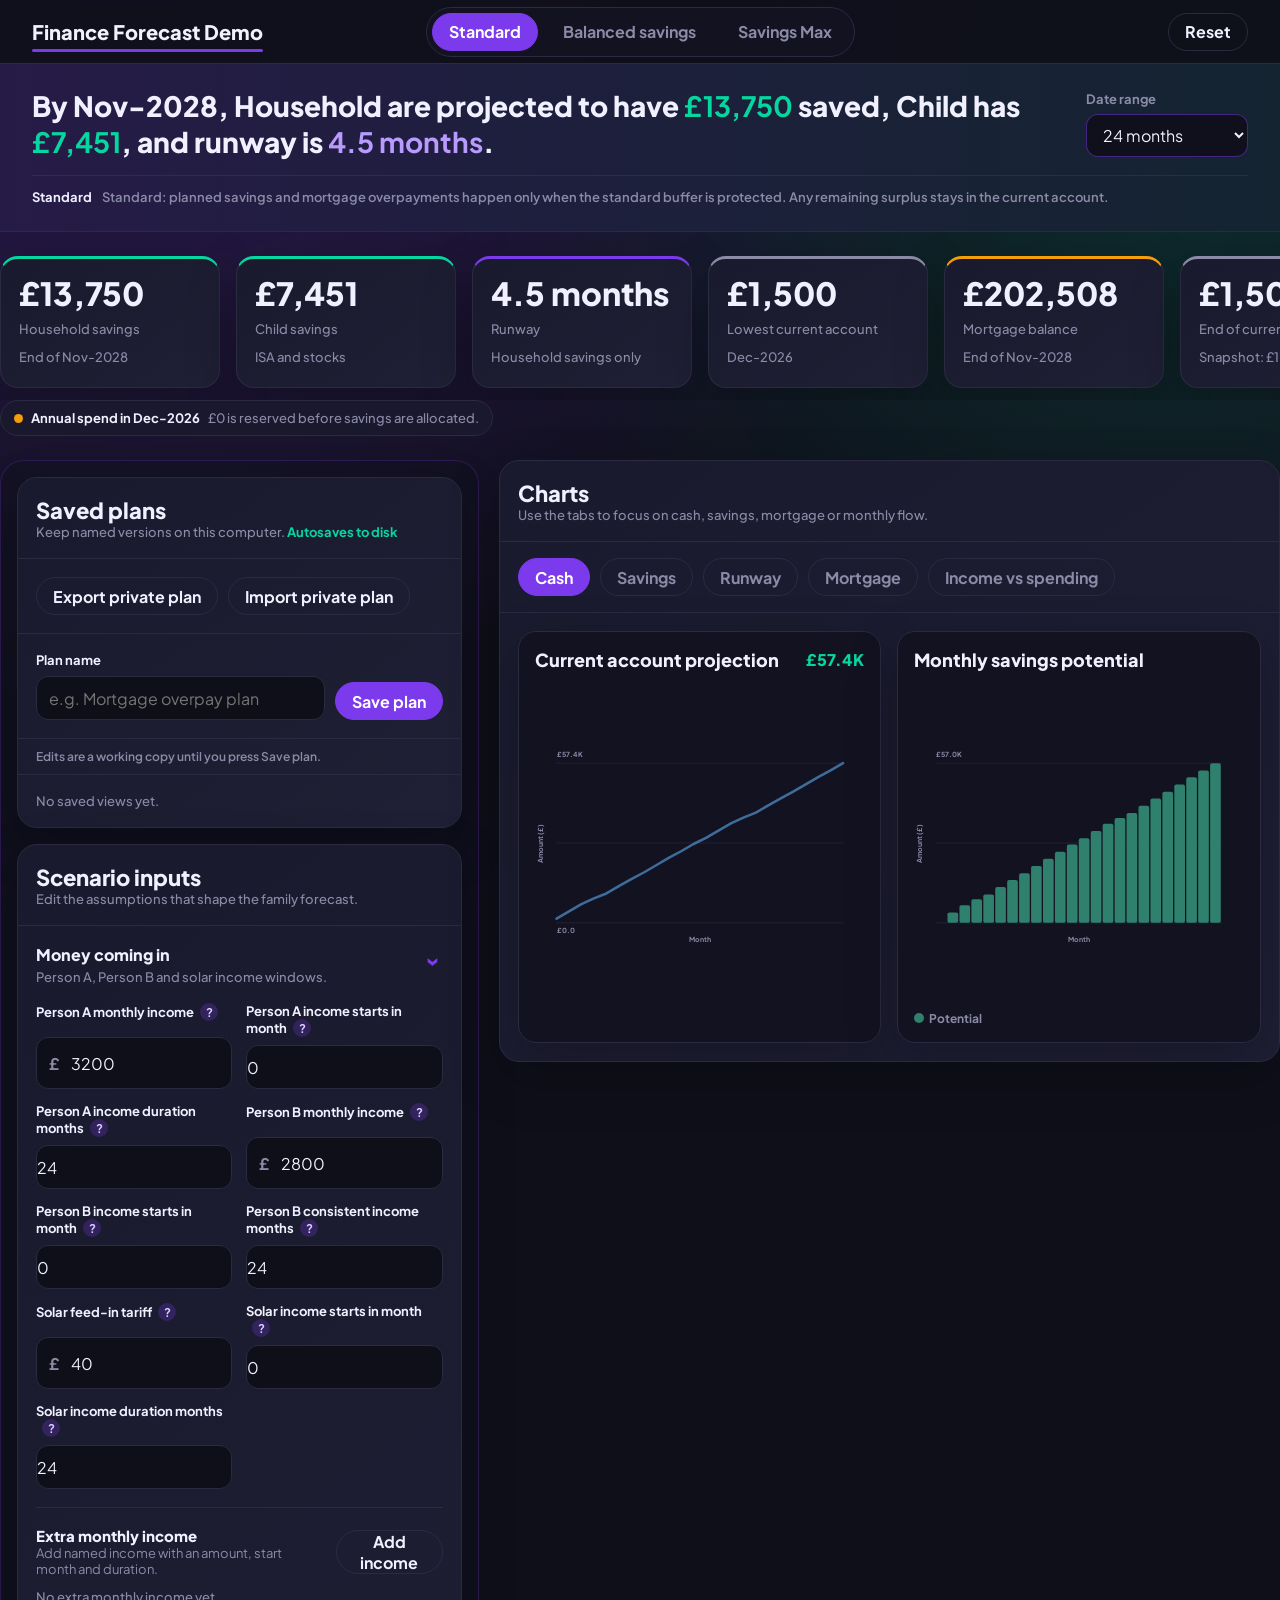
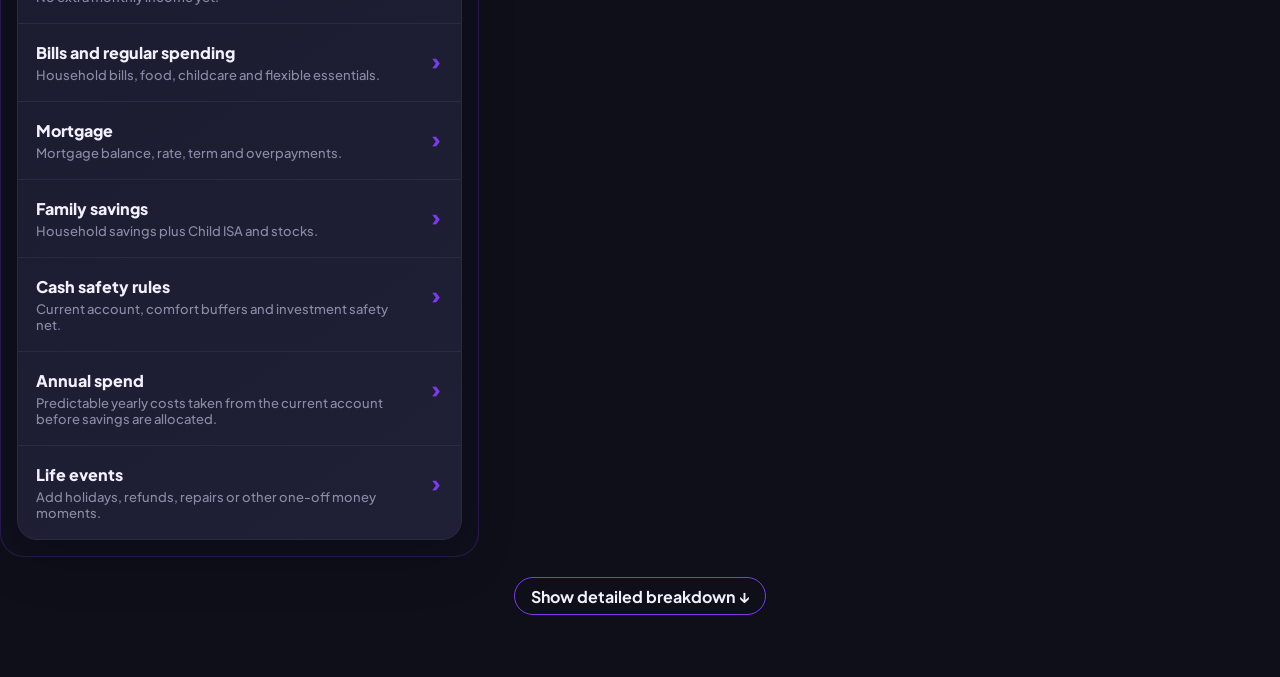
==== finance-forecast/index.html @ bc6d8d00 "Add finance forecast demo" ====
<!doctype html>
<html lang="en">
  <head>
    <meta charset="UTF-8" />
    <link rel="icon" type="image/svg+xml" href="./favicon.svg" />
    <meta name="viewport" content="width=device-width, initial-scale=1.0" />
    <title>💜 Finance Forecast Demo</title>
    <script type="module" crossorigin src="./assets/index-aqPw75ZU.js"></script>
    <link rel="stylesheet" crossorigin href="./assets/index-B4W1u4yF.css">
  </head>
  <body>
    <div id="root"></div>
  </body>
</html>
---- finance-forecast/assets/index-B4W1u4yF.css ----
@import "https://fonts.googleapis.com/css2?family=Plus+Jakarta+Sans:wght@400;500;700;800&display=swap";:root{color:#f0f0ff;font-synthesis:none;text-rendering:optimizelegibility;-webkit-font-smoothing:antialiased;-moz-osx-font-smoothing:grayscale;background:#0f0f1a;font-family:Plus Jakarta Sans,system-ui,-apple-system,BlinkMacSystemFont,Segoe UI,sans-serif}*{box-sizing:border-box}body{background:radial-gradient(circle at 10% -10%,#7c3aed59,#0000 34%),radial-gradient(circle at 92% 4%,#06d6a029,#0000 28%),#0f0f1a;min-width:1280px;margin:0}#root{min-height:100vh}:root{--bg:#0f0f1a;--surface:#1a1a2e;--surface-2:#1f1f35;--primary:#7c3aed;--secondary:#06d6a0;--warning:#f59e0b;--danger:#ef4444;--text:#f0f0ff;--muted:#8b8ba8;--border:#2a2a40;--blue:#38bdf8;--transition:.15s ease-out}.app-shell{min-height:100vh;color:var(--text);padding:0 0 48px}.top-nav{z-index:10;border-bottom:1px solid var(--border);-webkit-backdrop-filter:blur(18px);backdrop-filter:blur(18px);background:#0f0f1af0;grid-template-columns:1fr auto 1fr;align-items:center;width:100%;height:64px;padding:0 32px;display:grid;position:sticky;top:0}.nav-brand{color:var(--text);justify-self:start;font-size:20px;font-weight:800}.nav-brand span{position:relative}.nav-brand span:after{content:"";background:var(--primary);border-radius:999px;height:3px;position:absolute;bottom:-8px;left:0;right:0}.scenario-toggle{border:1px solid var(--border);background:#121221;border-radius:999px;gap:8px;padding:5px;display:flex}.scenario-toggle button,.ghost-button,.secondary-action,.primary-action,.row-actions button,.event-row button,.table-toggle,.chart-tabs button{border:1px solid var(--border);min-height:38px;color:var(--text);cursor:pointer;font:inherit;transition:transform var(--transition), border-color var(--transition), background var(--transition), box-shadow var(--transition);background:0 0;border-radius:999px;padding:0 16px;font-weight:700}.scenario-toggle button{color:var(--muted);border-color:#0000}.scenario-toggle button.is-active,.primary-action,.chart-tabs button.is-active{border-color:var(--primary);background:var(--primary);color:#fff}.ghost-button{justify-self:end}button:hover{transform:translateY(-2px)}button:focus-visible,input:focus-visible,select:focus-visible,summary:focus-visible{outline:0;box-shadow:0 0 0 3px #7c3aed4d}.hero-ticker{border-bottom:1px solid var(--border);background:linear-gradient(90deg,#7c3aed29,#06d6a014),#151527;width:100%;padding:24px 32px}.hero-inner{grid-template-columns:minmax(0,1fr) auto;align-items:center;gap:28px;max-width:1400px;margin:0 auto;display:grid}.hero-ticker p{color:var(--text);font-size:28px;font-weight:800;line-height:1.3}.scenario-explainer{max-width:1400px;color:var(--muted);border-top:1px solid #7c3aed38;gap:10px;margin:14px auto 0;padding-top:12px;font-size:13px;font-weight:600;line-height:1.5;display:flex}.scenario-explainer strong{color:var(--text);flex:none}.report-controls{align-items:end;gap:12px;display:flex}.report-controls label{gap:7px;min-width:160px;display:grid}.report-controls span{color:var(--muted);font-size:13px;font-weight:700}.report-controls select{background:#0f0f1ae6;border-color:#7c3aed80;min-height:42px}.hero-ticker strong,.kpi-card strong{animation:.36s ease-out number-flash}.mint{color:var(--secondary)}.violet{color:#b99aff}.kpi-row,.alert-pills,.forecast-layout,.table-section{max-width:1400px;margin-inline:auto}.kpi-row{gap:16px;padding:24px 0 12px;display:flex;overflow-x:auto}.kpi-card,.panel,.chart-card{border:1px solid var(--border);background:linear-gradient(145deg, var(--surface), var(--surface-2));transition:transform var(--transition), box-shadow var(--transition), border-color var(--transition);box-shadow:0 18px 52px #00000038}.kpi-card:hover,.panel:hover,.chart-card:hover{transform:translateY(-2px);box-shadow:0 24px 64px #00000052}.kpi-card{border-top:3px solid var(--border);border-radius:18px;flex:0 0 220px;gap:8px;min-height:132px;padding:18px;display:grid}.kpi-card.mint{border-top-color:var(--secondary)}.kpi-card.violet{border-top-color:var(--primary)}.kpi-card.amber{border-top-color:var(--warning)}.kpi-card.grey{border-top-color:var(--muted)}.kpi-card strong{color:var(--text);letter-spacing:0;font-size:32px;font-weight:800;line-height:1}.kpi-card span,.kpi-card small{color:var(--muted);font-size:13px;font-weight:500}.alert-pills{gap:10px;padding:0 0 24px;display:flex;overflow-x:auto}.alert-pill{border:1px solid var(--border);min-height:36px;color:var(--text);background:#1a1a2ec7;border-radius:999px;flex:none;align-items:center;gap:8px;padding:0 13px;display:inline-flex}.alert-pill i{background:var(--blue);border-radius:999px;width:9px;height:9px}.alert-pill.danger i{background:var(--danger)}.alert-pill.warning i{background:var(--warning)}.alert-pill.positive i{background:var(--secondary)}.alert-pill strong,.alert-pill span{font-size:13px;font-weight:700}.alert-pill span{color:var(--muted);font-weight:500}.forecast-layout{grid-template-columns:minmax(0,38fr) minmax(0,62fr);align-items:start;gap:20px;display:grid}.side-stack,.main-stack{gap:16px;display:grid}.side-stack{background:#121221ad;border:1px solid #7c3aed3d;border-radius:24px;padding:16px}.panel{border-radius:20px;overflow:hidden}.panel-heading{border-bottom:1px solid var(--border);justify-content:space-between;align-items:flex-start;gap:16px;padding:18px;display:flex}h1,h2,h3,p{margin:0}h2{color:var(--text);letter-spacing:0;font-size:22px;font-weight:800}h3{color:var(--text);font-size:18px;font-weight:800}.panel-heading p,.field span,.accordion summary small,.empty-state,.saved-view-list small{color:var(--muted);font-size:13px;font-weight:500}.compact-panel>.control-row,.saved-view-form,.plan-file-actions,.saved-view-list,.events-list{padding:18px}.control-row,.saved-view-form,.row-actions,.legend{align-items:center;gap:10px;display:flex}.control-row{align-items:flex-end}.field{gap:8px;display:grid}.field span{color:var(--text);font-weight:700}.field small{color:var(--muted);font-size:12px;font-weight:600}.field.is-deactivated{opacity:.62}.field-grid{grid-template-columns:repeat(2,minmax(0,1fr));gap:14px;padding:0;display:grid}.custom-expenses{border-top:1px solid var(--border);margin-top:18px;padding-top:18px}.custom-expenses-heading{justify-content:space-between;align-items:center;gap:12px;margin-bottom:12px;display:flex}.custom-expenses-heading strong,.custom-expenses-heading small{display:block}.custom-expenses-heading strong{color:var(--text);font-size:15px;font-weight:800}.custom-expenses-heading small{color:var(--muted);font-size:13px}.custom-expense-list{gap:10px;display:grid}.custom-expense-row{grid-template-columns:minmax(0,1fr) 132px 38px;gap:8px;display:grid}.custom-income-labels,.custom-income-row{grid-template-columns:minmax(0,1fr) 112px 86px 86px 38px;align-items:center;gap:8px;display:grid}.custom-income-labels{color:var(--muted);padding:0;font-size:11px;font-weight:800}.custom-income-labels:after{content:""}.input-wrap,.plain-input,select{border:1px solid var(--border);background:var(--bg);min-height:44px;color:var(--text);transition:border-color var(--transition), box-shadow var(--transition), background var(--transition);border-radius:12px}.input-wrap{align-items:center;display:flex}.input-wrap:focus-within,.plain-input:focus,select:focus{border-color:var(--primary);outline:0;box-shadow:0 0 0 3px #7c3aed4d}.input-wrap b{min-width:34px;color:var(--muted);text-align:center}input,select{width:100%;font:inherit}.input-wrap input{min-width:0;color:var(--text);background:0 0;border:0;outline:0;padding:10px 12px 10px 0}.input-wrap input:disabled{cursor:not-allowed;color:var(--muted)}.switch-field{border:1px solid var(--border);background:var(--bg);min-height:44px;color:var(--muted);border-radius:12px;align-items:center;gap:10px;padding:7px 12px;font-weight:800;display:flex}.switch-field input{opacity:0;pointer-events:none;position:absolute}.switch-field i{background:var(--border);width:46px;height:26px;transition:background var(--transition);border-radius:999px;flex:0 0 46px;position:relative}.switch-field i:after{content:"";background:var(--text);width:18px;height:18px;transition:transform var(--transition);border-radius:999px;position:absolute;top:4px;left:4px}.switch-field input:checked+i{background:var(--primary)}.switch-field input:checked+i:after{transform:translate(20px)}.switch-field:focus-within{border-color:var(--primary);box-shadow:0 0 0 3px #7c3aed4d}.plain-input,select{padding:9px 12px}select{--lightningcss-light: ;--lightningcss-dark:initial;color-scheme:dark}.accordion-list{display:grid}.accordion{border-bottom:1px solid var(--border)}.accordion:last-child{border-bottom:0}.accordion summary{cursor:pointer;gap:4px;padding:18px 46px 18px 18px;list-style:none;display:grid;position:relative}.accordion summary::-webkit-details-marker{display:none}.accordion summary:before{content:"›";color:var(--primary);transition:transform var(--transition);font-size:24px;font-weight:800;position:absolute;top:21px;right:20px}.accordion[open] summary:before{transform:rotate(90deg)}.accordion summary span{color:var(--text);font-size:16px;font-weight:800}.accordion-content{max-height:0;transition:max-height var(--transition), padding var(--transition);padding:0 18px;overflow:hidden}.accordion[open] .accordion-content{max-height:900px;padding:0 18px 18px}.event-accordion[open] .event-accordion-content{max-height:1400px}.event-section-actions{justify-content:flex-end;margin-bottom:14px;display:flex}.tooltip{color:#d9ccff;cursor:help;background:#7c3aed3d;border-radius:999px;place-items:center;width:18px;height:18px;margin-left:6px;font-size:12px;font-style:normal;display:inline-grid;position:relative}.floating-tooltip{z-index:9999;width:280px;max-width:min(42vw,360px);color:var(--text);pointer-events:none;text-align:left;white-space:normal;background:#0f0f1afa;border:1px solid #7c3aed8c;border-radius:14px;padding:10px 12px;font-size:12px;font-weight:600;line-height:1.45;position:fixed;transform:translate(-50%);box-shadow:0 18px 42px #0000006b}.tooltip[data-tooltip]:hover:after,.tooltip[data-tooltip]:focus-visible:after{content:attr(data-tooltip);z-index:20;width:280px;max-width:42vw;color:var(--text);text-align:left;white-space:normal;background:#0f0f1afa;border:1px solid #7c3aed8c;border-radius:14px;padding:10px 12px;font-size:12px;font-weight:500;line-height:1.45;position:absolute;bottom:calc(100% + 10px);left:50%;transform:translate(-50%);box-shadow:0 18px 42px #0000006b}.saved-view-form{border-bottom:1px solid var(--border);grid-template-columns:minmax(0,1fr) auto;align-items:end;display:grid}.plan-file-actions{border-bottom:1px solid var(--border);flex-wrap:wrap;gap:10px;display:flex}.visually-hidden{clip:rect(0 0 0 0);white-space:nowrap;border:0;width:1px;height:1px;margin:-1px;padding:0;position:absolute;overflow:hidden}.save-status{color:var(--secondary);font-weight:700}.working-copy-note{border-bottom:1px solid var(--border);color:var(--muted);margin:0;padding:10px 18px;font-size:12px;font-weight:600}.saved-view-list{gap:10px;max-height:220px;display:grid;overflow:auto}.saved-view-list article{border:1px solid var(--border);background:#0f0f1aad;border-radius:14px;justify-content:space-between;align-items:center;gap:12px;padding:12px;display:flex}.saved-view-list strong,.saved-view-list small{display:block}.event-card{border:1px solid var(--border);background:#0f0f1ab8;border-radius:16px;gap:12px;margin-bottom:12px;padding:14px;display:grid;position:relative}.event-card:last-child{margin-bottom:0}.event-card:before{content:"";background:var(--danger);border-radius:999px;width:4px;position:absolute;top:14px;bottom:14px;left:0}.event-card:has(.positive-text):before{background:var(--secondary)}.event-card-summary{grid-template-columns:92px minmax(0,1fr) auto;align-items:center;gap:10px;padding-left:8px;display:grid}.event-card-summary span{color:var(--muted);font-size:13px;font-weight:700}.event-card-summary strong{color:var(--text);text-overflow:ellipsis;white-space:nowrap;overflow:hidden}.event-row{grid-template-columns:108px minmax(0,1fr) 118px 38px;gap:8px;display:grid}.annual-row{grid-template-columns:minmax(0,1fr) 108px 108px 88px 38px;gap:8px;display:grid}.event-row button,.annual-row button,.custom-expense-row button{border-radius:999px;place-items:center;width:38px;min-width:38px;padding:0;font-size:22px;line-height:1;display:grid}.repeat-toggle{border:1px solid var(--border);background:var(--bg);min-height:44px;color:var(--muted);border-radius:12px;justify-content:center;align-items:center;gap:6px;font-size:12px;font-weight:700;display:flex}.repeat-toggle input{width:auto;accent-color:var(--primary)}.chart-tabs{border-bottom:1px solid var(--border);align-items:center;gap:10px;padding:16px 18px;display:flex;overflow-x:auto}.chart-tabs button{color:var(--muted);border-radius:999px}.charts-grid{grid-template-columns:repeat(2,minmax(0,1fr));gap:16px;min-height:360px;padding:18px;animation:.18s ease-out chart-in;display:grid}.chart-card{background:#121221;border-radius:18px;min-height:360px;padding:16px;position:relative}.chart-card.wide{grid-column:span 2}.chart-card-heading{justify-content:space-between;align-items:center;gap:12px;margin-bottom:12px;display:flex}.chart-card-heading span{color:var(--secondary);font-weight:800}.chart-description{max-width:620px;color:var(--muted);margin:-2px 0 10px;font-size:13px;font-weight:600;line-height:1.5}.mini-chart{width:100%;min-height:320px;display:block}.axis-label,.axis-value{fill:var(--muted);font-size:11px;font-weight:700}.data-point{cursor:crosshair;opacity:0;stroke:#121221;stroke-width:3px;transition:opacity var(--transition), r var(--transition)}.chart-card:hover .data-point{opacity:.92}.data-point:hover{opacity:1;r:7px}.chart-tooltip{z-index:3;pointer-events:none;background:#0f0f1af5;border:1px solid #7c3aed8c;border-radius:14px;gap:4px;max-width:220px;padding:10px 12px;display:grid;position:absolute;top:54px;right:16px;box-shadow:0 18px 40px #00000059}.chart-tooltip strong{color:var(--text);font-size:12px}.chart-tooltip span{color:var(--secondary);font-variant-numeric:tabular-nums;font-size:17px;font-weight:800}.grid-line{stroke:var(--border);stroke-width:1px}.chart-line{fill:none;stroke-linecap:round;stroke-linejoin:round;stroke-width:4px}.chart-bar{rx:3px}.legend{color:var(--muted);flex-wrap:wrap;margin-top:8px;font-size:12px;font-weight:700}.legend i{border-radius:999px;width:10px;height:10px;margin-right:5px;display:inline-block}.table-section{margin-top:20px}.table-toggle{border-color:var(--primary);color:var(--text);margin:0 auto 14px;display:block}.table-panel{border-radius:22px}.table-wrap{scrollbar-color:var(--primary) transparent;scrollbar-width:thin;max-height:520px;overflow:auto}.table-wrap::-webkit-scrollbar{width:8px;height:8px}.table-wrap::-webkit-scrollbar-thumb{background:var(--primary);border-radius:999px}table{border-collapse:collapse;width:100%;font-size:13px}th,td{border-bottom:1px solid var(--border);text-align:right;white-space:nowrap;padding:13px 15px}td{color:var(--text);font-variant-numeric:tabular-nums}th{z-index:4;color:var(--muted);background:#21183a;font-weight:500;position:sticky;top:0}th.runway-heading{overflow:visible}th.runway-heading .tooltip[data-tooltip]:hover:after,th.runway-heading .tooltip[data-tooltip]:focus-visible:after{z-index:80;inset:calc(100% + 10px) 0 auto auto;transform:none}tbody tr:nth-child(odd){background:var(--surface)}tbody tr:nth-child(2n){background:var(--surface-2)}tbody tr.row-warning{box-shadow:inset 4px 0 0 var(--danger)}tbody tr.row-positive-event{box-shadow:inset 4px 0 0 var(--secondary)}tbody tr.row-spend-event,tbody tr.row-paused{box-shadow:inset 4px 0 0 var(--warning)}.hover-detail{cursor:help;text-underline-offset:3px;-webkit-text-decoration:underline dotted #f0f0ff59;text-decoration:underline dotted #f0f0ff59;position:relative}.buffer-gap{background:#ef44441f}.savings-gap{background:#f59e0b1f}.hover-detail[data-detail]:hover:after,.hover-detail[data-detail]:focus-visible:after{content:attr(data-detail);z-index:30;width:max-content;max-width:360px;color:var(--text);text-align:left;white-space:normal;background:#0f0f1afa;border:1px solid #7c3aed8c;border-radius:12px;padding:9px 11px;font-size:12px;font-weight:600;line-height:1.4;position:absolute;bottom:calc(100% + 8px);right:12px;box-shadow:0 18px 42px #0000006b}th:first-child,td:first-child{z-index:2;background:inherit;text-align:left;position:sticky;left:0}th:first-child{z-index:5;background:#21183a}.positive-text{color:var(--secondary);font-weight:800}.negative-text{color:var(--danger);font-weight:800}@keyframes number-flash{0%{color:var(--secondary);text-shadow:0 0 22px #06d6a07a}to{text-shadow:none}}@keyframes chart-in{0%{opacity:0;transform:translateY(6px)}to{opacity:1;transform:translateY(0)}}
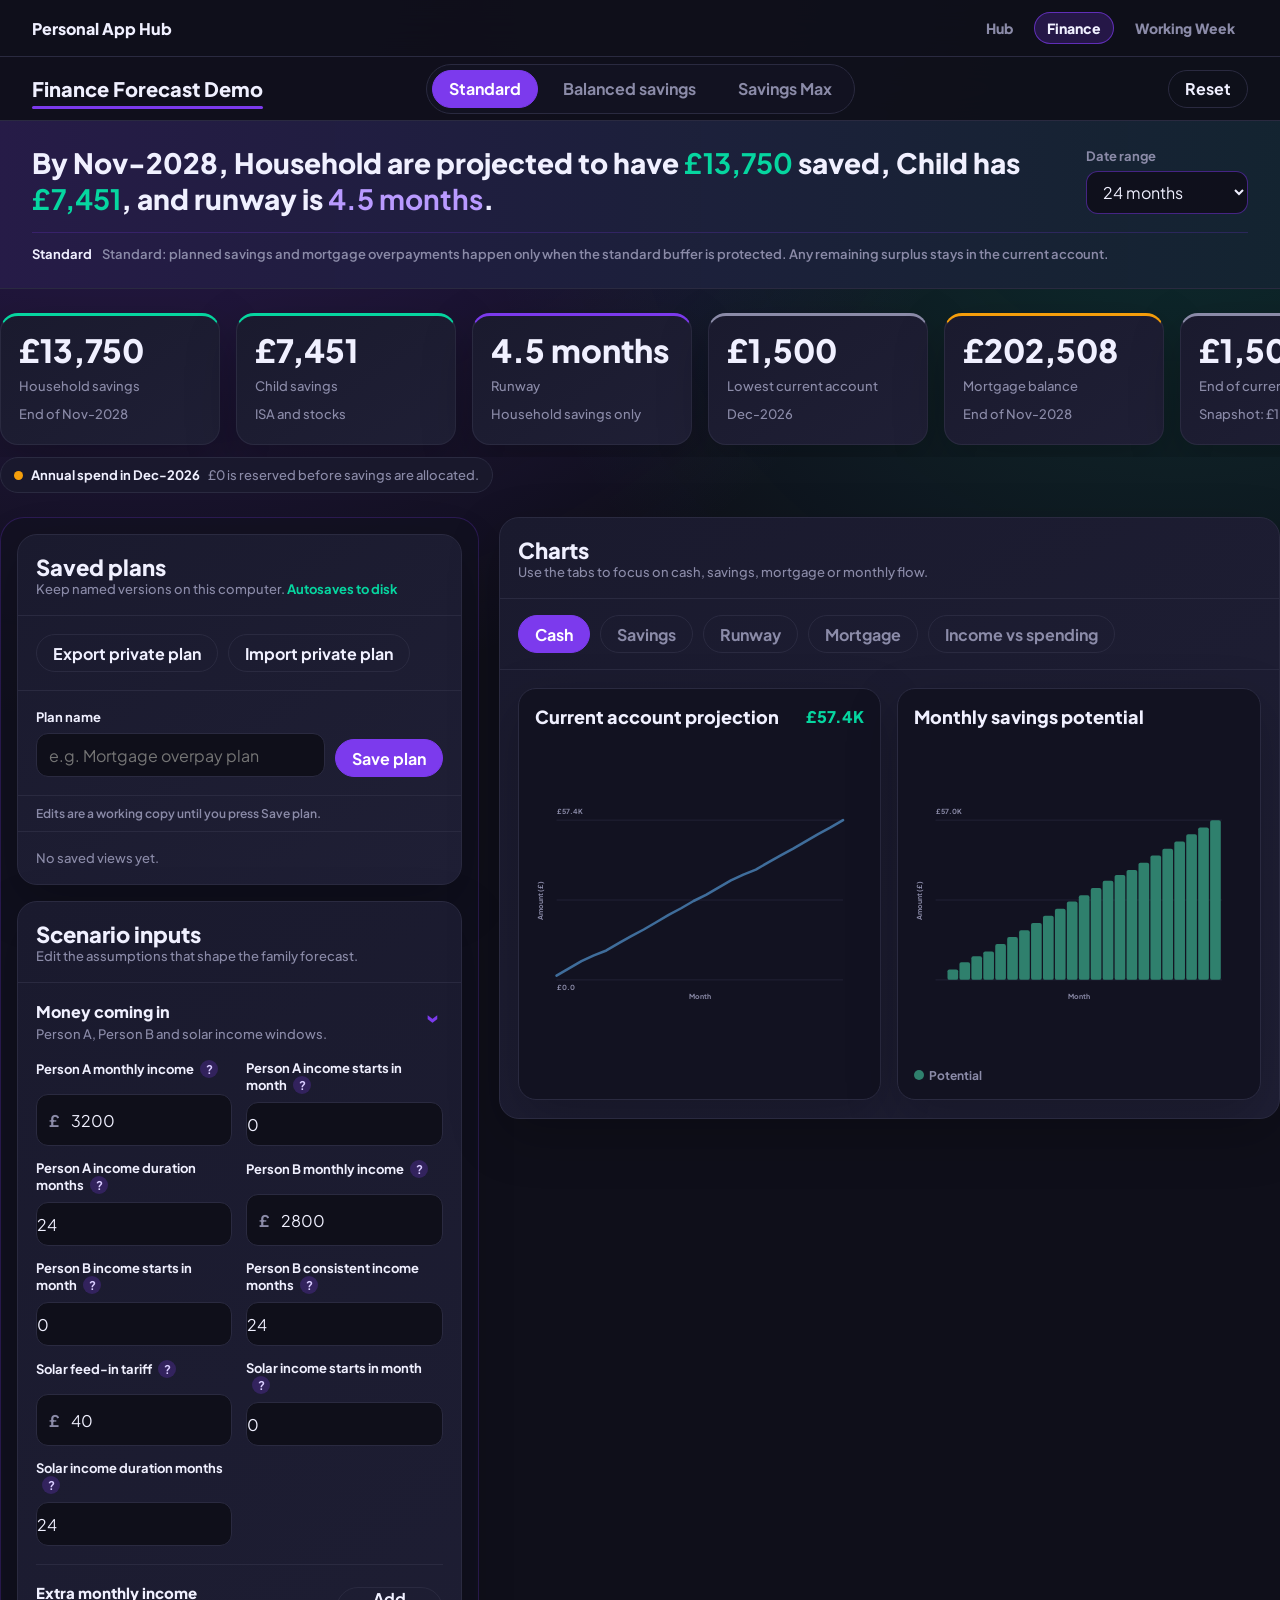
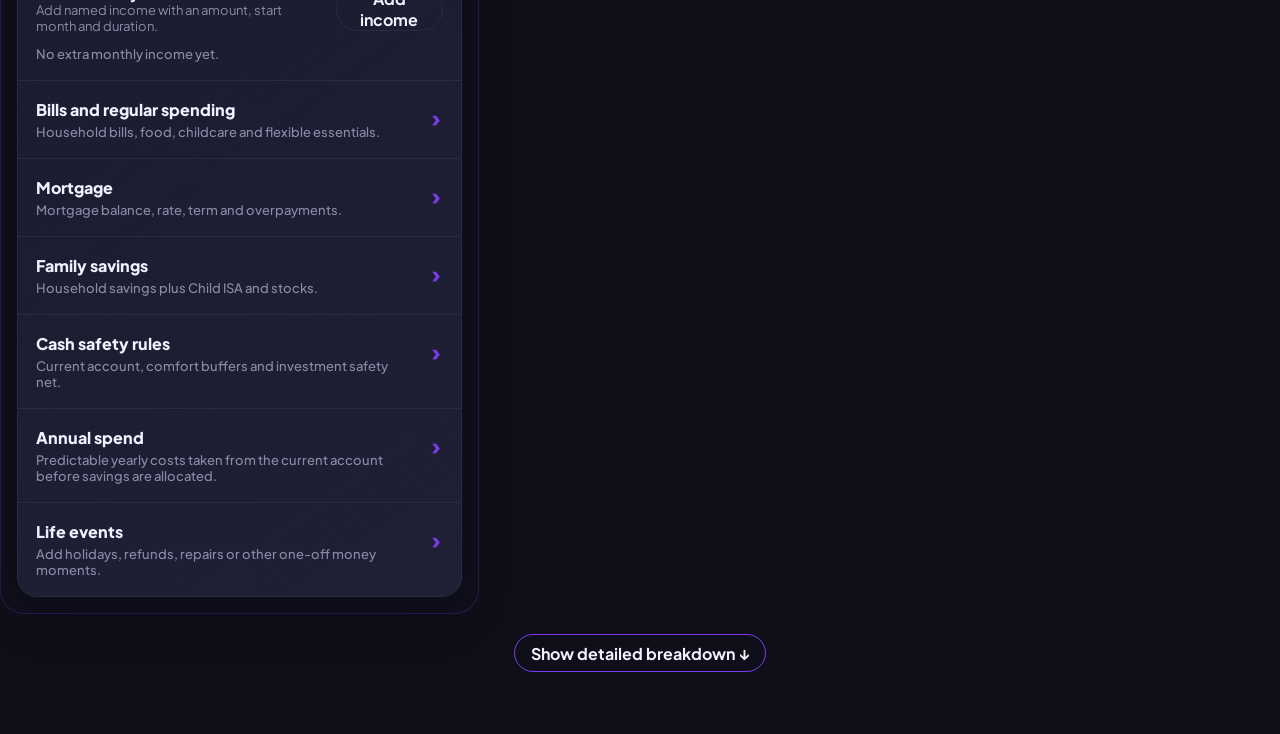
==== commit 14af39da: "Add shared navigation and mobile week view" ====
--- a/finance-forecast/index.html
+++ b/finance-forecast/index.html
@@ -5,8 +5,8 @@
     <link rel="icon" type="image/svg+xml" href="./favicon.svg" />
     <meta name="viewport" content="width=device-width, initial-scale=1.0" />
     <title>💜 Finance Forecast Demo</title>
-    <script type="module" crossorigin src="./assets/index-aqPw75ZU.js"></script>
-    <link rel="stylesheet" crossorigin href="./assets/index-B4W1u4yF.css">
+    <script type="module" crossorigin src="./assets/index-DzFotd5D.js"></script>
+    <link rel="stylesheet" crossorigin href="./assets/index-Bml0DbLU.css">
   </head>
   <body>
     <div id="root"></div>
--- a/finance-forecast/assets/index-Bml0DbLU.css
+++ b/finance-forecast/assets/index-Bml0DbLU.css
@@ -0,0 +1 @@
+@import "https://fonts.googleapis.com/css2?family=Plus+Jakarta+Sans:wght@400;500;700;800&display=swap";:root{color:#f0f0ff;font-synthesis:none;text-rendering:optimizelegibility;-webkit-font-smoothing:antialiased;-moz-osx-font-smoothing:grayscale;background:#0f0f1a;font-family:Plus Jakarta Sans,system-ui,-apple-system,BlinkMacSystemFont,Segoe UI,sans-serif}*{box-sizing:border-box}body{background:radial-gradient(circle at 10% -10%,#7c3aed59,#0000 34%),radial-gradient(circle at 92% 4%,#06d6a029,#0000 28%),#0f0f1a;min-width:320px;margin:0}#root{min-height:100vh}:root{--bg:#0f0f1a;--surface:#1a1a2e;--surface-2:#1f1f35;--primary:#7c3aed;--secondary:#06d6a0;--warning:#f59e0b;--danger:#ef4444;--text:#f0f0ff;--muted:#8b8ba8;--border:#2a2a40;--blue:#38bdf8;--transition:.15s ease-out}.app-shell{min-height:100vh;color:var(--text);padding:0 0 48px}.app-nav{z-index:20;border-bottom:1px solid var(--border);-webkit-backdrop-filter:blur(18px);backdrop-filter:blur(18px);background:#0f0f1af5;width:100%;position:sticky;top:0}.app-nav-inner{justify-content:space-between;align-items:center;gap:20px;max-width:1400px;margin:0 auto;padding:12px 32px;display:flex}.app-brand{color:var(--text);font-weight:800;text-decoration:none}.app-links{align-items:center;gap:8px;display:flex}.app-links a{min-height:32px;color:var(--muted);border:1px solid #0000;border-radius:999px;padding:6px 12px;font-size:14px;font-weight:800;text-decoration:none}.app-links a:hover{border-color:var(--border);color:var(--text)}.app-links a[aria-current=page]{color:var(--text);background:#7c3aed38;border-color:#7c3aedad}.top-nav{z-index:10;border-bottom:1px solid var(--border);-webkit-backdrop-filter:blur(18px);backdrop-filter:blur(18px);background:#0f0f1af0;grid-template-columns:1fr auto 1fr;align-items:center;width:100%;height:64px;padding:0 32px;display:grid;position:sticky;top:57px}.nav-brand{color:var(--text);justify-self:start;font-size:20px;font-weight:800}.nav-brand span{position:relative}.nav-brand span:after{content:"";background:var(--primary);border-radius:999px;height:3px;position:absolute;bottom:-8px;left:0;right:0}.scenario-toggle{border:1px solid var(--border);background:#121221;border-radius:999px;gap:8px;padding:5px;display:flex}.scenario-toggle button,.ghost-button,.secondary-action,.primary-action,.row-actions button,.event-row button,.table-toggle,.chart-tabs button{border:1px solid var(--border);min-height:38px;color:var(--text);cursor:pointer;font:inherit;transition:transform var(--transition), border-color var(--transition), background var(--transition), box-shadow var(--transition);background:0 0;border-radius:999px;padding:0 16px;font-weight:700}.scenario-toggle button{color:var(--muted);border-color:#0000}.scenario-toggle button.is-active,.primary-action,.chart-tabs button.is-active{border-color:var(--primary);background:var(--primary);color:#fff}.ghost-button{justify-self:end}button:hover{transform:translateY(-2px)}button:focus-visible,input:focus-visible,select:focus-visible,summary:focus-visible{outline:0;box-shadow:0 0 0 3px #7c3aed4d}.hero-ticker{border-bottom:1px solid var(--border);background:linear-gradient(90deg,#7c3aed29,#06d6a014),#151527;width:100%;padding:24px 32px}.hero-inner{grid-template-columns:minmax(0,1fr) auto;align-items:center;gap:28px;max-width:1400px;margin:0 auto;display:grid}.hero-ticker p{color:var(--text);font-size:28px;font-weight:800;line-height:1.3}.scenario-explainer{max-width:1400px;color:var(--muted);border-top:1px solid #7c3aed38;gap:10px;margin:14px auto 0;padding-top:12px;font-size:13px;font-weight:600;line-height:1.5;display:flex}.scenario-explainer strong{color:var(--text);flex:none}.report-controls{align-items:end;gap:12px;display:flex}.report-controls label{gap:7px;min-width:160px;display:grid}.report-controls span{color:var(--muted);font-size:13px;font-weight:700}.report-controls select{background:#0f0f1ae6;border-color:#7c3aed80;min-height:42px}.hero-ticker strong,.kpi-card strong{animation:.36s ease-out number-flash}.mint{color:var(--secondary)}.violet{color:#b99aff}.kpi-row,.alert-pills,.forecast-layout,.table-section{max-width:1400px;margin-inline:auto}.kpi-row{gap:16px;padding:24px 0 12px;display:flex;overflow-x:auto}.kpi-card,.panel,.chart-card{border:1px solid var(--border);background:linear-gradient(145deg, var(--surface), var(--surface-2));transition:transform var(--transition), box-shadow var(--transition), border-color var(--transition);box-shadow:0 18px 52px #00000038}.kpi-card:hover,.panel:hover,.chart-card:hover{transform:translateY(-2px);box-shadow:0 24px 64px #00000052}.kpi-card{border-top:3px solid var(--border);border-radius:18px;flex:0 0 220px;gap:8px;min-height:132px;padding:18px;display:grid}.kpi-card.mint{border-top-color:var(--secondary)}.kpi-card.violet{border-top-color:var(--primary)}.kpi-card.amber{border-top-color:var(--warning)}.kpi-card.grey{border-top-color:var(--muted)}.kpi-card strong{color:var(--text);letter-spacing:0;font-size:32px;font-weight:800;line-height:1}.kpi-card span,.kpi-card small{color:var(--muted);font-size:13px;font-weight:500}.alert-pills{gap:10px;padding:0 0 24px;display:flex;overflow-x:auto}.alert-pill{border:1px solid var(--border);min-height:36px;color:var(--text);background:#1a1a2ec7;border-radius:999px;flex:none;align-items:center;gap:8px;padding:0 13px;display:inline-flex}.alert-pill i{background:var(--blue);border-radius:999px;width:9px;height:9px}.alert-pill.danger i{background:var(--danger)}.alert-pill.warning i{background:var(--warning)}.alert-pill.positive i{background:var(--secondary)}.alert-pill strong,.alert-pill span{font-size:13px;font-weight:700}.alert-pill span{color:var(--muted);font-weight:500}.forecast-layout{grid-template-columns:minmax(0,38fr) minmax(0,62fr);align-items:start;gap:20px;display:grid}.side-stack,.main-stack{gap:16px;display:grid}.side-stack{background:#121221ad;border:1px solid #7c3aed3d;border-radius:24px;padding:16px}.panel{border-radius:20px;overflow:hidden}.panel-heading{border-bottom:1px solid var(--border);justify-content:space-between;align-items:flex-start;gap:16px;padding:18px;display:flex}h1,h2,h3,p{margin:0}h2{color:var(--text);letter-spacing:0;font-size:22px;font-weight:800}h3{color:var(--text);font-size:18px;font-weight:800}.panel-heading p,.field span,.accordion summary small,.empty-state,.saved-view-list small{color:var(--muted);font-size:13px;font-weight:500}.compact-panel>.control-row,.saved-view-form,.plan-file-actions,.saved-view-list,.events-list{padding:18px}.control-row,.saved-view-form,.row-actions,.legend{align-items:center;gap:10px;display:flex}.control-row{align-items:flex-end}.field{gap:8px;display:grid}.field span{color:var(--text);font-weight:700}.field small{color:var(--muted);font-size:12px;font-weight:600}.field.is-deactivated{opacity:.62}.field-grid{grid-template-columns:repeat(2,minmax(0,1fr));gap:14px;padding:0;display:grid}.custom-expenses{border-top:1px solid var(--border);margin-top:18px;padding-top:18px}.custom-expenses-heading{justify-content:space-between;align-items:center;gap:12px;margin-bottom:12px;display:flex}.custom-expenses-heading strong,.custom-expenses-heading small{display:block}.custom-expenses-heading strong{color:var(--text);font-size:15px;font-weight:800}.custom-expenses-heading small{color:var(--muted);font-size:13px}.custom-expense-list{gap:10px;display:grid}.custom-expense-row{grid-template-columns:minmax(0,1fr) 132px 38px;gap:8px;display:grid}.custom-income-labels,.custom-income-row{grid-template-columns:minmax(0,1fr) 112px 86px 86px 38px;align-items:center;gap:8px;display:grid}.custom-income-labels{color:var(--muted);padding:0;font-size:11px;font-weight:800}.custom-income-labels:after{content:""}.input-wrap,.plain-input,select{border:1px solid var(--border);background:var(--bg);min-height:44px;color:var(--text);transition:border-color var(--transition), box-shadow var(--transition), background var(--transition);border-radius:12px}.input-wrap{align-items:center;display:flex}.input-wrap:focus-within,.plain-input:focus,select:focus{border-color:var(--primary);outline:0;box-shadow:0 0 0 3px #7c3aed4d}.input-wrap b{min-width:34px;color:var(--muted);text-align:center}input,select{width:100%;font:inherit}.input-wrap input{min-width:0;color:var(--text);background:0 0;border:0;outline:0;padding:10px 12px 10px 0}.input-wrap input:disabled{cursor:not-allowed;color:var(--muted)}.switch-field{border:1px solid var(--border);background:var(--bg);min-height:44px;color:var(--muted);border-radius:12px;align-items:center;gap:10px;padding:7px 12px;font-weight:800;display:flex}.switch-field input{opacity:0;pointer-events:none;position:absolute}.switch-field i{background:var(--border);width:46px;height:26px;transition:background var(--transition);border-radius:999px;flex:0 0 46px;position:relative}.switch-field i:after{content:"";background:var(--text);width:18px;height:18px;transition:transform var(--transition);border-radius:999px;position:absolute;top:4px;left:4px}.switch-field input:checked+i{background:var(--primary)}.switch-field input:checked+i:after{transform:translate(20px)}.switch-field:focus-within{border-color:var(--primary);box-shadow:0 0 0 3px #7c3aed4d}.plain-input,select{padding:9px 12px}select{--lightningcss-light: ;--lightningcss-dark:initial;color-scheme:dark}.accordion-list{display:grid}.accordion{border-bottom:1px solid var(--border)}.accordion:last-child{border-bottom:0}.accordion summary{cursor:pointer;gap:4px;padding:18px 46px 18px 18px;list-style:none;display:grid;position:relative}.accordion summary::-webkit-details-marker{display:none}.accordion summary:before{content:"›";color:var(--primary);transition:transform var(--transition);font-size:24px;font-weight:800;position:absolute;top:21px;right:20px}.accordion[open] summary:before{transform:rotate(90deg)}.accordion summary span{color:var(--text);font-size:16px;font-weight:800}.accordion-content{max-height:0;transition:max-height var(--transition), padding var(--transition);padding:0 18px;overflow:hidden}.accordion[open] .accordion-content{max-height:900px;padding:0 18px 18px}.event-accordion[open] .event-accordion-content{max-height:1400px}.event-section-actions{justify-content:flex-end;margin-bottom:14px;display:flex}.tooltip{color:#d9ccff;cursor:help;background:#7c3aed3d;border-radius:999px;place-items:center;width:18px;height:18px;margin-left:6px;font-size:12px;font-style:normal;display:inline-grid;position:relative}.floating-tooltip{z-index:9999;width:280px;max-width:min(42vw,360px);color:var(--text);pointer-events:none;text-align:left;white-space:normal;background:#0f0f1afa;border:1px solid #7c3aed8c;border-radius:14px;padding:10px 12px;font-size:12px;font-weight:600;line-height:1.45;position:fixed;transform:translate(-50%);box-shadow:0 18px 42px #0000006b}.tooltip[data-tooltip]:hover:after,.tooltip[data-tooltip]:focus-visible:after{content:attr(data-tooltip);z-index:20;width:280px;max-width:42vw;color:var(--text);text-align:left;white-space:normal;background:#0f0f1afa;border:1px solid #7c3aed8c;border-radius:14px;padding:10px 12px;font-size:12px;font-weight:500;line-height:1.45;position:absolute;bottom:calc(100% + 10px);left:50%;transform:translate(-50%);box-shadow:0 18px 42px #0000006b}.saved-view-form{border-bottom:1px solid var(--border);grid-template-columns:minmax(0,1fr) auto;align-items:end;display:grid}.plan-file-actions{border-bottom:1px solid var(--border);flex-wrap:wrap;gap:10px;display:flex}.visually-hidden{clip:rect(0 0 0 0);white-space:nowrap;border:0;width:1px;height:1px;margin:-1px;padding:0;position:absolute;overflow:hidden}.save-status{color:var(--secondary);font-weight:700}.working-copy-note{border-bottom:1px solid var(--border);color:var(--muted);margin:0;padding:10px 18px;font-size:12px;font-weight:600}.saved-view-list{gap:10px;max-height:220px;display:grid;overflow:auto}.saved-view-list article{border:1px solid var(--border);background:#0f0f1aad;border-radius:14px;justify-content:space-between;align-items:center;gap:12px;padding:12px;display:flex}.saved-view-list strong,.saved-view-list small{display:block}.event-card{border:1px solid var(--border);background:#0f0f1ab8;border-radius:16px;gap:12px;margin-bottom:12px;padding:14px;display:grid;position:relative}.event-card:last-child{margin-bottom:0}.event-card:before{content:"";background:var(--danger);border-radius:999px;width:4px;position:absolute;top:14px;bottom:14px;left:0}.event-card:has(.positive-text):before{background:var(--secondary)}.event-card-summary{grid-template-columns:92px minmax(0,1fr) auto;align-items:center;gap:10px;padding-left:8px;display:grid}.event-card-summary span{color:var(--muted);font-size:13px;font-weight:700}.event-card-summary strong{color:var(--text);text-overflow:ellipsis;white-space:nowrap;overflow:hidden}.event-row{grid-template-columns:108px minmax(0,1fr) 118px 38px;gap:8px;display:grid}.annual-row{grid-template-columns:minmax(0,1fr) 108px 108px 88px 38px;gap:8px;display:grid}.event-row button,.annual-row button,.custom-expense-row button{border-radius:999px;place-items:center;width:38px;min-width:38px;padding:0;font-size:22px;line-height:1;display:grid}.repeat-toggle{border:1px solid var(--border);background:var(--bg);min-height:44px;color:var(--muted);border-radius:12px;justify-content:center;align-items:center;gap:6px;font-size:12px;font-weight:700;display:flex}.repeat-toggle input{width:auto;accent-color:var(--primary)}.chart-tabs{border-bottom:1px solid var(--border);align-items:center;gap:10px;padding:16px 18px;display:flex;overflow-x:auto}.chart-tabs button{color:var(--muted);border-radius:999px}.charts-grid{grid-template-columns:repeat(2,minmax(0,1fr));gap:16px;min-height:360px;padding:18px;animation:.18s ease-out chart-in;display:grid}.chart-card{background:#121221;border-radius:18px;min-height:360px;padding:16px;position:relative}.chart-card.wide{grid-column:span 2}.chart-card-heading{justify-content:space-between;align-items:center;gap:12px;margin-bottom:12px;display:flex}.chart-card-heading span{color:var(--secondary);font-weight:800}.chart-description{max-width:620px;color:var(--muted);margin:-2px 0 10px;font-size:13px;font-weight:600;line-height:1.5}.mini-chart{width:100%;min-height:320px;display:block}.axis-label,.axis-value{fill:var(--muted);font-size:11px;font-weight:700}.data-point{cursor:crosshair;opacity:0;stroke:#121221;stroke-width:3px;transition:opacity var(--transition), r var(--transition)}.chart-card:hover .data-point{opacity:.92}.data-point:hover{opacity:1;r:7px}.chart-tooltip{z-index:3;pointer-events:none;background:#0f0f1af5;border:1px solid #7c3aed8c;border-radius:14px;gap:4px;max-width:220px;padding:10px 12px;display:grid;position:absolute;top:54px;right:16px;box-shadow:0 18px 40px #00000059}.chart-tooltip strong{color:var(--text);font-size:12px}.chart-tooltip span{color:var(--secondary);font-variant-numeric:tabular-nums;font-size:17px;font-weight:800}.grid-line{stroke:var(--border);stroke-width:1px}.chart-line{fill:none;stroke-linecap:round;stroke-linejoin:round;stroke-width:4px}.chart-bar{rx:3px}.legend{color:var(--muted);flex-wrap:wrap;margin-top:8px;font-size:12px;font-weight:700}.legend i{border-radius:999px;width:10px;height:10px;margin-right:5px;display:inline-block}.table-section{margin-top:20px}.table-toggle{border-color:var(--primary);color:var(--text);margin:0 auto 14px;display:block}.table-panel{border-radius:22px}.table-wrap{scrollbar-color:var(--primary) transparent;scrollbar-width:thin;max-height:520px;overflow:auto}.table-wrap::-webkit-scrollbar{width:8px;height:8px}.table-wrap::-webkit-scrollbar-thumb{background:var(--primary);border-radius:999px}table{border-collapse:collapse;width:100%;font-size:13px}th,td{border-bottom:1px solid var(--border);text-align:right;white-space:nowrap;padding:13px 15px}td{color:var(--text);font-variant-numeric:tabular-nums}th{z-index:4;color:var(--muted);background:#21183a;font-weight:500;position:sticky;top:0}th.runway-heading{overflow:visible}th.runway-heading .tooltip[data-tooltip]:hover:after,th.runway-heading .tooltip[data-tooltip]:focus-visible:after{z-index:80;inset:calc(100% + 10px) 0 auto auto;transform:none}tbody tr:nth-child(odd){background:var(--surface)}tbody tr:nth-child(2n){background:var(--surface-2)}tbody tr.row-warning{box-shadow:inset 4px 0 0 var(--danger)}tbody tr.row-positive-event{box-shadow:inset 4px 0 0 var(--secondary)}tbody tr.row-spend-event,tbody tr.row-paused{box-shadow:inset 4px 0 0 var(--warning)}.hover-detail{cursor:help;text-underline-offset:3px;-webkit-text-decoration:underline dotted #f0f0ff59;text-decoration:underline dotted #f0f0ff59;position:relative}.buffer-gap{background:#ef44441f}.savings-gap{background:#f59e0b1f}.hover-detail[data-detail]:hover:after,.hover-detail[data-detail]:focus-visible:after{content:attr(data-detail);z-index:30;width:max-content;max-width:360px;color:var(--text);text-align:left;white-space:normal;background:#0f0f1afa;border:1px solid #7c3aed8c;border-radius:12px;padding:9px 11px;font-size:12px;font-weight:600;line-height:1.4;position:absolute;bottom:calc(100% + 8px);right:12px;box-shadow:0 18px 42px #0000006b}th:first-child,td:first-child{z-index:2;background:inherit;text-align:left;position:sticky;left:0}th:first-child{z-index:5;background:#21183a}.positive-text{color:var(--secondary);font-weight:800}.negative-text{color:var(--danger);font-weight:800}@keyframes number-flash{0%{color:var(--secondary);text-shadow:0 0 22px #06d6a07a}to{text-shadow:none}}@keyframes chart-in{0%{opacity:0;transform:translateY(6px)}to{opacity:1;transform:translateY(0)}}@media (width<=760px){.app-nav-inner{flex-direction:column;align-items:flex-start;gap:10px;padding:10px 16px}.app-brand{font-size:15px}.app-links{width:100%;padding-bottom:2px;overflow-x:auto}.app-links a{white-space:nowrap;flex:none;padding:6px 10px;font-size:13px}.top-nav{grid-template-columns:1fr;gap:12px;height:auto;padding:14px 16px;position:static}.nav-brand,.ghost-button{justify-self:stretch}.scenario-toggle{border-radius:18px;overflow-x:auto}.scenario-toggle button{flex:none}}
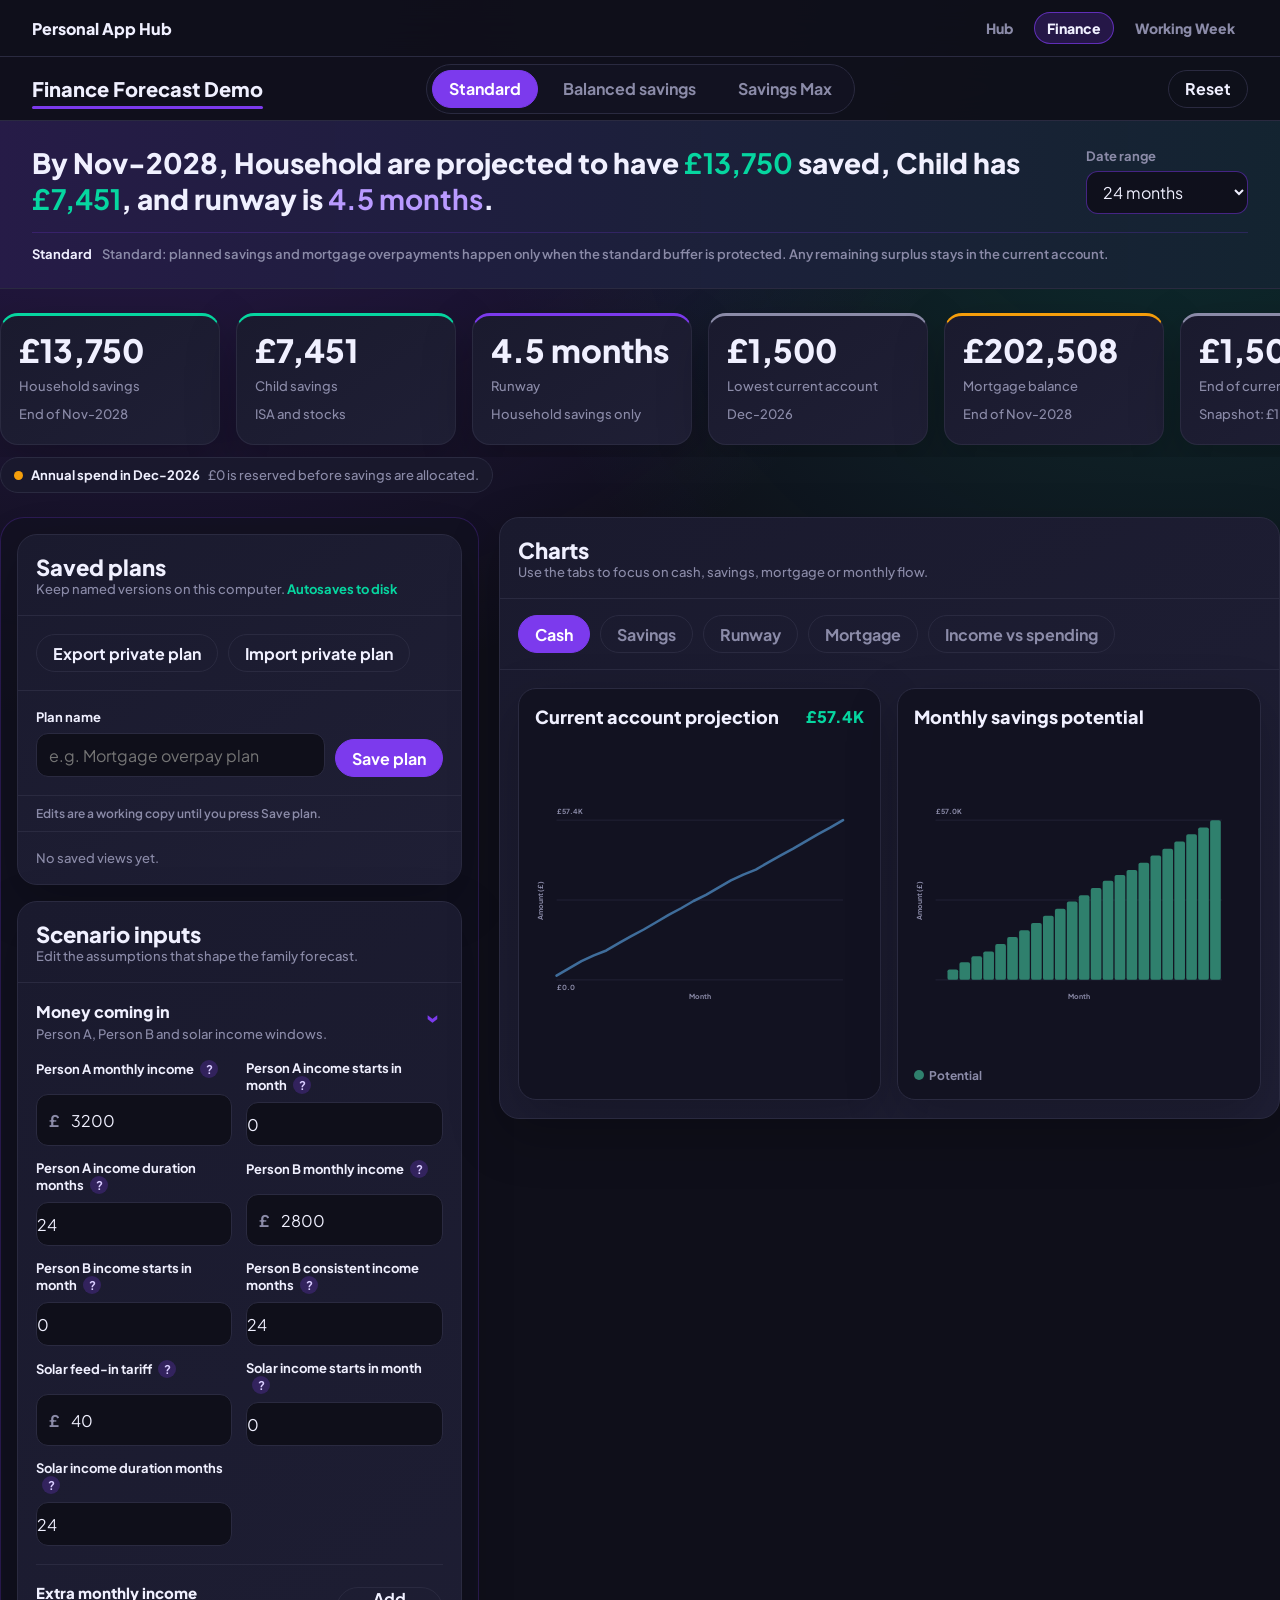
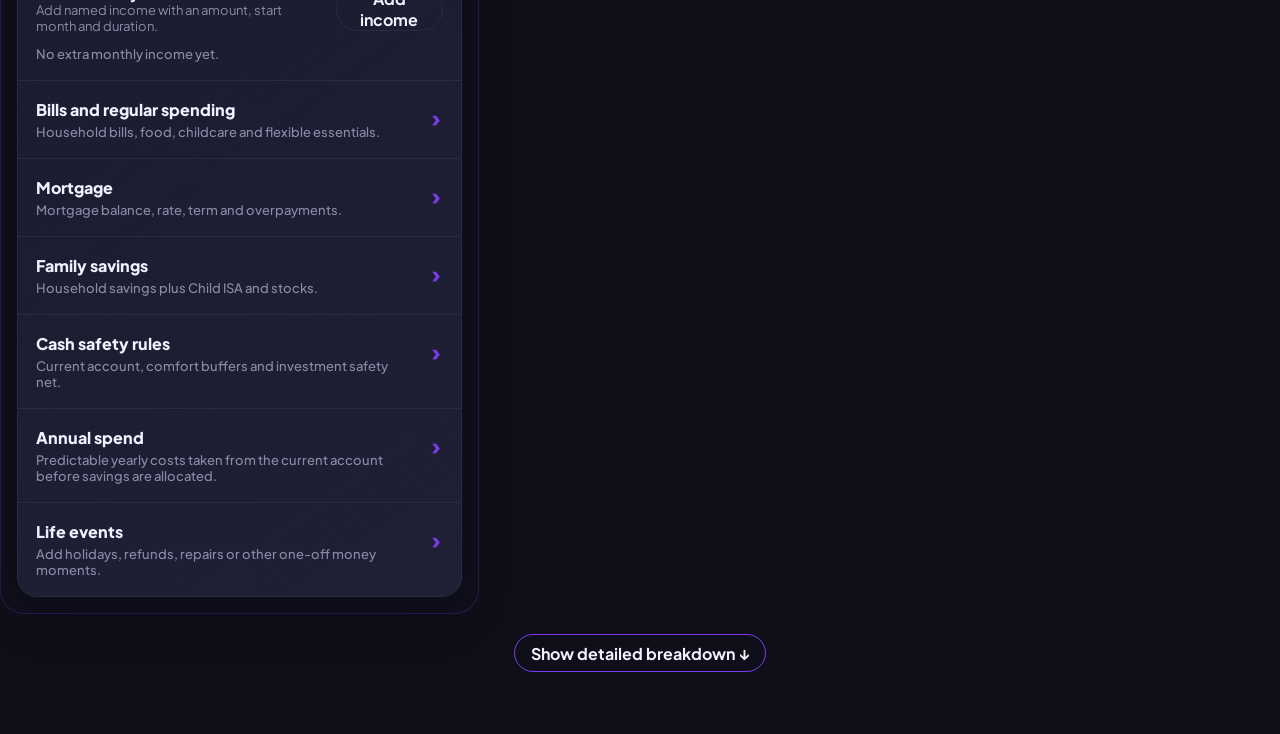
==== commit cc155f6e: "Fix finance mobile layout" ====
--- a/finance-forecast/index.html
+++ b/finance-forecast/index.html
@@ -5,8 +5,9 @@
     <link rel="icon" type="image/svg+xml" href="./favicon.svg" />
     <meta name="viewport" content="width=device-width, initial-scale=1.0" />
     <title>💜 Finance Forecast Demo</title>
-    <script type="module" crossorigin src="./assets/index-DzFotd5D.js"></script>
-    <link rel="stylesheet" crossorigin href="./assets/index-Bml0DbLU.css">
+    <script type="module" crossorigin src="./assets/index-B45wzS3Z.js"></script>
+    <link rel="stylesheet" crossorigin href="./assets/index-CWMXhrJA.css">
+    <link rel="stylesheet" href="./mobile-overrides.css" />
   </head>
   <body>
     <div id="root"></div>
--- a/finance-forecast/assets/index-CWMXhrJA.css
+++ b/finance-forecast/assets/index-CWMXhrJA.css
@@ -0,0 +1 @@
+@import "https://fonts.googleapis.com/css2?family=Plus+Jakarta+Sans:wght@400;500;700;800&display=swap";:root{color:#f0f0ff;font-synthesis:none;text-rendering:optimizelegibility;-webkit-font-smoothing:antialiased;-moz-osx-font-smoothing:grayscale;background:#0f0f1a;font-family:Plus Jakarta Sans,system-ui,-apple-system,BlinkMacSystemFont,Segoe UI,sans-serif}*{box-sizing:border-box}body{background:radial-gradient(circle at 10% -10%,#7c3aed59,#0000 34%),radial-gradient(circle at 92% 4%,#06d6a029,#0000 28%),#0f0f1a;min-width:320px;margin:0}#root{min-height:100vh}:root{--bg:#0f0f1a;--surface:#1a1a2e;--surface-2:#1f1f35;--primary:#7c3aed;--secondary:#06d6a0;--warning:#f59e0b;--danger:#ef4444;--text:#f0f0ff;--muted:#8b8ba8;--border:#2a2a40;--blue:#38bdf8;--transition:.15s ease-out}.app-shell{min-height:100vh;color:var(--text);padding:0 0 48px}.app-nav{z-index:20;border-bottom:1px solid var(--border);-webkit-backdrop-filter:blur(18px);backdrop-filter:blur(18px);background:#0f0f1af5;width:100%;position:sticky;top:0}.app-nav-inner{justify-content:space-between;align-items:center;gap:20px;max-width:1400px;margin:0 auto;padding:12px 32px;display:flex}.app-brand{color:var(--text);font-weight:800;text-decoration:none}.app-links{align-items:center;gap:8px;display:flex}.app-links a{min-height:32px;color:var(--muted);border:1px solid #0000;border-radius:999px;padding:6px 12px;font-size:14px;font-weight:800;text-decoration:none}.app-links a:hover{border-color:var(--border);color:var(--text)}.app-links a[aria-current=page]{color:var(--text);background:#7c3aed38;border-color:#7c3aedad}.top-nav{z-index:10;border-bottom:1px solid var(--border);-webkit-backdrop-filter:blur(18px);backdrop-filter:blur(18px);background:#0f0f1af0;grid-template-columns:1fr auto 1fr;align-items:center;width:100%;height:64px;padding:0 32px;display:grid;position:sticky;top:57px}.nav-brand{color:var(--text);justify-self:start;font-size:20px;font-weight:800}.nav-brand span{position:relative}.nav-brand span:after{content:"";background:var(--primary);border-radius:999px;height:3px;position:absolute;bottom:-8px;left:0;right:0}.scenario-toggle{border:1px solid var(--border);background:#121221;border-radius:999px;gap:8px;padding:5px;display:flex}.scenario-toggle button,.ghost-button,.secondary-action,.primary-action,.row-actions button,.event-row button,.table-toggle,.chart-tabs button{border:1px solid var(--border);min-height:38px;color:var(--text);cursor:pointer;font:inherit;transition:transform var(--transition), border-color var(--transition), background var(--transition), box-shadow var(--transition);background:0 0;border-radius:999px;padding:0 16px;font-weight:700}.scenario-toggle button{color:var(--muted);border-color:#0000}.scenario-toggle button.is-active,.primary-action,.chart-tabs button.is-active{border-color:var(--primary);background:var(--primary);color:#fff}.ghost-button{justify-self:end}button:hover{transform:translateY(-2px)}button:focus-visible,input:focus-visible,select:focus-visible,summary:focus-visible{outline:0;box-shadow:0 0 0 3px #7c3aed4d}.hero-ticker{border-bottom:1px solid var(--border);background:linear-gradient(90deg,#7c3aed29,#06d6a014),#151527;width:100%;padding:24px 32px}.hero-inner{grid-template-columns:minmax(0,1fr) auto;align-items:center;gap:28px;max-width:1400px;margin:0 auto;display:grid}.hero-ticker p{color:var(--text);font-size:28px;font-weight:800;line-height:1.3}.scenario-explainer{max-width:1400px;color:var(--muted);border-top:1px solid #7c3aed38;gap:10px;margin:14px auto 0;padding-top:12px;font-size:13px;font-weight:600;line-height:1.5;display:flex}.scenario-explainer strong{color:var(--text);flex:none}.report-controls{align-items:end;gap:12px;display:flex}.report-controls label{gap:7px;min-width:160px;display:grid}.report-controls span{color:var(--muted);font-size:13px;font-weight:700}.report-controls select{background:#0f0f1ae6;border-color:#7c3aed80;min-height:42px}.hero-ticker strong,.kpi-card strong{animation:.36s ease-out number-flash}.mint{color:var(--secondary)}.violet{color:#b99aff}.kpi-row,.alert-pills,.forecast-layout,.table-section{max-width:1400px;margin-inline:auto}.kpi-row{gap:16px;padding:24px 0 12px;display:flex;overflow-x:auto}.kpi-card,.panel,.chart-card{border:1px solid var(--border);background:linear-gradient(145deg, var(--surface), var(--surface-2));transition:transform var(--transition), box-shadow var(--transition), border-color var(--transition);box-shadow:0 18px 52px #00000038}.kpi-card:hover,.panel:hover,.chart-card:hover{transform:translateY(-2px);box-shadow:0 24px 64px #00000052}.kpi-card{border-top:3px solid var(--border);border-radius:18px;flex:0 0 220px;gap:8px;min-height:132px;padding:18px;display:grid}.kpi-card.mint{border-top-color:var(--secondary)}.kpi-card.violet{border-top-color:var(--primary)}.kpi-card.amber{border-top-color:var(--warning)}.kpi-card.grey{border-top-color:var(--muted)}.kpi-card strong{color:var(--text);letter-spacing:0;font-size:32px;font-weight:800;line-height:1}.kpi-card span,.kpi-card small{color:var(--muted);font-size:13px;font-weight:500}.alert-pills{gap:10px;padding:0 0 24px;display:flex;overflow-x:auto}.alert-pill{border:1px solid var(--border);min-height:36px;color:var(--text);background:#1a1a2ec7;border-radius:999px;flex:none;align-items:center;gap:8px;padding:0 13px;display:inline-flex}.alert-pill i{background:var(--blue);border-radius:999px;width:9px;height:9px}.alert-pill.danger i{background:var(--danger)}.alert-pill.warning i{background:var(--warning)}.alert-pill.positive i{background:var(--secondary)}.alert-pill strong,.alert-pill span{font-size:13px;font-weight:700}.alert-pill span{color:var(--muted);font-weight:500}.forecast-layout{grid-template-columns:minmax(0,38fr) minmax(0,62fr);align-items:start;gap:20px;display:grid}.side-stack,.main-stack{gap:16px;display:grid}.side-stack{background:#121221ad;border:1px solid #7c3aed3d;border-radius:24px;padding:16px}.panel{border-radius:20px;overflow:hidden}.panel-heading{border-bottom:1px solid var(--border);justify-content:space-between;align-items:flex-start;gap:16px;padding:18px;display:flex}h1,h2,h3,p{margin:0}h2{color:var(--text);letter-spacing:0;font-size:22px;font-weight:800}h3{color:var(--text);font-size:18px;font-weight:800}.panel-heading p,.field span,.accordion summary small,.empty-state,.saved-view-list small{color:var(--muted);font-size:13px;font-weight:500}.compact-panel>.control-row,.saved-view-form,.plan-file-actions,.saved-view-list,.events-list{padding:18px}.control-row,.saved-view-form,.row-actions,.legend{align-items:center;gap:10px;display:flex}.control-row{align-items:flex-end}.field{gap:8px;display:grid}.field span{color:var(--text);font-weight:700}.field small{color:var(--muted);font-size:12px;font-weight:600}.field.is-deactivated{opacity:.62}.field-grid{grid-template-columns:repeat(2,minmax(0,1fr));gap:14px;padding:0;display:grid}.custom-expenses{border-top:1px solid var(--border);margin-top:18px;padding-top:18px}.custom-expenses-heading{justify-content:space-between;align-items:center;gap:12px;margin-bottom:12px;display:flex}.custom-expenses-heading strong,.custom-expenses-heading small{display:block}.custom-expenses-heading strong{color:var(--text);font-size:15px;font-weight:800}.custom-expenses-heading small{color:var(--muted);font-size:13px}.custom-expense-list{gap:10px;display:grid}.custom-expense-row{grid-template-columns:minmax(0,1fr) 132px 38px;gap:8px;display:grid}.custom-income-labels,.custom-income-row{grid-template-columns:minmax(0,1fr) 112px 86px 86px 38px;align-items:center;gap:8px;display:grid}.custom-income-labels{color:var(--muted);padding:0;font-size:11px;font-weight:800}.custom-income-labels:after{content:""}.input-wrap,.plain-input,select{border:1px solid var(--border);background:var(--bg);min-height:44px;color:var(--text);transition:border-color var(--transition), box-shadow var(--transition), background var(--transition);border-radius:12px}.input-wrap{align-items:center;display:flex}.input-wrap:focus-within,.plain-input:focus,select:focus{border-color:var(--primary);outline:0;box-shadow:0 0 0 3px #7c3aed4d}.input-wrap b{min-width:34px;color:var(--muted);text-align:center}input,select{width:100%;font:inherit}.input-wrap input{min-width:0;color:var(--text);background:0 0;border:0;outline:0;padding:10px 12px 10px 0}.input-wrap input:disabled{cursor:not-allowed;color:var(--muted)}.switch-field{border:1px solid var(--border);background:var(--bg);min-height:44px;color:var(--muted);border-radius:12px;align-items:center;gap:10px;padding:7px 12px;font-weight:800;display:flex}.switch-field input{opacity:0;pointer-events:none;position:absolute}.switch-field i{background:var(--border);width:46px;height:26px;transition:background var(--transition);border-radius:999px;flex:0 0 46px;position:relative}.switch-field i:after{content:"";background:var(--text);width:18px;height:18px;transition:transform var(--transition);border-radius:999px;position:absolute;top:4px;left:4px}.switch-field input:checked+i{background:var(--primary)}.switch-field input:checked+i:after{transform:translate(20px)}.switch-field:focus-within{border-color:var(--primary);box-shadow:0 0 0 3px #7c3aed4d}.plain-input,select{padding:9px 12px}select{--lightningcss-light: ;--lightningcss-dark:initial;color-scheme:dark}.accordion-list{display:grid}.accordion{border-bottom:1px solid var(--border)}.accordion:last-child{border-bottom:0}.accordion summary{cursor:pointer;gap:4px;padding:18px 46px 18px 18px;list-style:none;display:grid;position:relative}.accordion summary::-webkit-details-marker{display:none}.accordion summary:before{content:"›";color:var(--primary);transition:transform var(--transition);font-size:24px;font-weight:800;position:absolute;top:21px;right:20px}.accordion[open] summary:before{transform:rotate(90deg)}.accordion summary span{color:var(--text);font-size:16px;font-weight:800}.accordion-content{max-height:0;transition:max-height var(--transition), padding var(--transition);padding:0 18px;overflow:hidden}.accordion[open] .accordion-content{max-height:900px;padding:0 18px 18px}.event-accordion[open] .event-accordion-content{max-height:1400px}.event-section-actions{justify-content:flex-end;margin-bottom:14px;display:flex}.tooltip{color:#d9ccff;cursor:help;background:#7c3aed3d;border-radius:999px;place-items:center;width:18px;height:18px;margin-left:6px;font-size:12px;font-style:normal;display:inline-grid;position:relative}.floating-tooltip{z-index:9999;width:280px;max-width:min(42vw,360px);color:var(--text);pointer-events:none;text-align:left;white-space:normal;background:#0f0f1afa;border:1px solid #7c3aed8c;border-radius:14px;padding:10px 12px;font-size:12px;font-weight:600;line-height:1.45;position:fixed;transform:translate(-50%);box-shadow:0 18px 42px #0000006b}.tooltip[data-tooltip]:hover:after,.tooltip[data-tooltip]:focus-visible:after{content:attr(data-tooltip);z-index:20;width:280px;max-width:42vw;color:var(--text);text-align:left;white-space:normal;background:#0f0f1afa;border:1px solid #7c3aed8c;border-radius:14px;padding:10px 12px;font-size:12px;font-weight:500;line-height:1.45;position:absolute;bottom:calc(100% + 10px);left:50%;transform:translate(-50%);box-shadow:0 18px 42px #0000006b}.saved-view-form{border-bottom:1px solid var(--border);grid-template-columns:minmax(0,1fr) auto;align-items:end;display:grid}.plan-file-actions{border-bottom:1px solid var(--border);flex-wrap:wrap;gap:10px;display:flex}.visually-hidden{clip:rect(0 0 0 0);white-space:nowrap;border:0;width:1px;height:1px;margin:-1px;padding:0;position:absolute;overflow:hidden}.save-status{color:var(--secondary);font-weight:700}.working-copy-note{border-bottom:1px solid var(--border);color:var(--muted);margin:0;padding:10px 18px;font-size:12px;font-weight:600}.saved-view-list{gap:10px;max-height:220px;display:grid;overflow:auto}.saved-view-list article{border:1px solid var(--border);background:#0f0f1aad;border-radius:14px;justify-content:space-between;align-items:center;gap:12px;padding:12px;display:flex}.saved-view-list strong,.saved-view-list small{display:block}.event-card{border:1px solid var(--border);background:#0f0f1ab8;border-radius:16px;gap:12px;margin-bottom:12px;padding:14px;display:grid;position:relative}.event-card:last-child{margin-bottom:0}.event-card:before{content:"";background:var(--danger);border-radius:999px;width:4px;position:absolute;top:14px;bottom:14px;left:0}.event-card:has(.positive-text):before{background:var(--secondary)}.event-card-summary{grid-template-columns:92px minmax(0,1fr) auto;align-items:center;gap:10px;padding-left:8px;display:grid}.event-card-summary span{color:var(--muted);font-size:13px;font-weight:700}.event-card-summary strong{color:var(--text);text-overflow:ellipsis;white-space:nowrap;overflow:hidden}.event-row{grid-template-columns:108px minmax(0,1fr) 118px 38px;gap:8px;display:grid}.annual-row{grid-template-columns:minmax(0,1fr) 108px 108px 88px 38px;gap:8px;display:grid}.event-row button,.annual-row button,.custom-expense-row button{border-radius:999px;place-items:center;width:38px;min-width:38px;padding:0;font-size:22px;line-height:1;display:grid}.repeat-toggle{border:1px solid var(--border);background:var(--bg);min-height:44px;color:var(--muted);border-radius:12px;justify-content:center;align-items:center;gap:6px;font-size:12px;font-weight:700;display:flex}.repeat-toggle input{width:auto;accent-color:var(--primary)}.chart-tabs{border-bottom:1px solid var(--border);align-items:center;gap:10px;padding:16px 18px;display:flex;overflow-x:auto}.chart-tabs button{color:var(--muted);border-radius:999px}.charts-grid{grid-template-columns:repeat(2,minmax(0,1fr));gap:16px;min-height:360px;padding:18px;animation:.18s ease-out chart-in;display:grid}.chart-card{background:#121221;border-radius:18px;min-height:360px;padding:16px;position:relative}.chart-card.wide{grid-column:span 2}.chart-card-heading{justify-content:space-between;align-items:center;gap:12px;margin-bottom:12px;display:flex}.chart-card-heading span{color:var(--secondary);font-weight:800}.chart-description{max-width:620px;color:var(--muted);margin:-2px 0 10px;font-size:13px;font-weight:600;line-height:1.5}.mini-chart{width:100%;min-height:320px;display:block}.axis-label,.axis-value{fill:var(--muted);font-size:11px;font-weight:700}.data-point{cursor:crosshair;opacity:0;stroke:#121221;stroke-width:3px;transition:opacity var(--transition), r var(--transition)}.chart-card:hover .data-point{opacity:.92}.data-point:hover{opacity:1;r:7px}.chart-tooltip{z-index:3;pointer-events:none;background:#0f0f1af5;border:1px solid #7c3aed8c;border-radius:14px;gap:4px;max-width:220px;padding:10px 12px;display:grid;position:absolute;top:54px;right:16px;box-shadow:0 18px 40px #00000059}.chart-tooltip strong{color:var(--text);font-size:12px}.chart-tooltip span{color:var(--secondary);font-variant-numeric:tabular-nums;font-size:17px;font-weight:800}.grid-line{stroke:var(--border);stroke-width:1px}.chart-line{fill:none;stroke-linecap:round;stroke-linejoin:round;stroke-width:4px}.chart-bar{rx:3px}.legend{color:var(--muted);flex-wrap:wrap;margin-top:8px;font-size:12px;font-weight:700}.legend i{border-radius:999px;width:10px;height:10px;margin-right:5px;display:inline-block}.table-section{margin-top:20px}.table-toggle{border-color:var(--primary);color:var(--text);margin:0 auto 14px;display:block}.table-panel{border-radius:22px}.table-wrap{scrollbar-color:var(--primary) transparent;scrollbar-width:thin;max-height:520px;overflow:auto}.table-wrap::-webkit-scrollbar{width:8px;height:8px}.table-wrap::-webkit-scrollbar-thumb{background:var(--primary);border-radius:999px}table{border-collapse:collapse;width:100%;font-size:13px}th,td{border-bottom:1px solid var(--border);text-align:right;white-space:nowrap;padding:13px 15px}td{color:var(--text);font-variant-numeric:tabular-nums}th{z-index:4;color:var(--muted);background:#21183a;font-weight:500;position:sticky;top:0}th.runway-heading{overflow:visible}th.runway-heading .tooltip[data-tooltip]:hover:after,th.runway-heading .tooltip[data-tooltip]:focus-visible:after{z-index:80;inset:calc(100% + 10px) 0 auto auto;transform:none}tbody tr:nth-child(odd){background:var(--surface)}tbody tr:nth-child(2n){background:var(--surface-2)}tbody tr.row-warning{box-shadow:inset 4px 0 0 var(--danger)}tbody tr.row-positive-event{box-shadow:inset 4px 0 0 var(--secondary)}tbody tr.row-spend-event,tbody tr.row-paused{box-shadow:inset 4px 0 0 var(--warning)}.hover-detail{cursor:help;text-underline-offset:3px;-webkit-text-decoration:underline dotted #f0f0ff59;text-decoration:underline dotted #f0f0ff59;position:relative}.buffer-gap{background:#ef44441f}.savings-gap{background:#f59e0b1f}.hover-detail[data-detail]:hover:after,.hover-detail[data-detail]:focus-visible:after{content:attr(data-detail);z-index:30;width:max-content;max-width:360px;color:var(--text);text-align:left;white-space:normal;background:#0f0f1afa;border:1px solid #7c3aed8c;border-radius:12px;padding:9px 11px;font-size:12px;font-weight:600;line-height:1.4;position:absolute;bottom:calc(100% + 8px);right:12px;box-shadow:0 18px 42px #0000006b}th:first-child,td:first-child{z-index:2;background:inherit;text-align:left;position:sticky;left:0}th:first-child{z-index:5;background:#21183a}.positive-text{color:var(--secondary);font-weight:800}.negative-text{color:var(--danger);font-weight:800}@keyframes number-flash{0%{color:var(--secondary);text-shadow:0 0 22px #06d6a07a}to{text-shadow:none}}@keyframes chart-in{0%{opacity:0;transform:translateY(6px)}to{opacity:1;transform:translateY(0)}}@media (width<=760px){.app-shell{padding-bottom:28px}.app-nav-inner{flex-direction:column;align-items:flex-start;gap:10px;padding:10px 16px}.app-brand{font-size:15px}.app-links{width:100%;padding-bottom:2px;overflow-x:auto}.app-links a{white-space:nowrap;flex:none;padding:6px 10px;font-size:13px}.top-nav{grid-template-columns:1fr;gap:12px;height:auto;padding:14px 16px;position:static}.nav-brand,.ghost-button{justify-self:stretch}.scenario-toggle{border-radius:18px;overflow-x:auto}.scenario-toggle button{flex:none}.hero-ticker{padding:18px 16px}.hero-inner{grid-template-columns:1fr;gap:14px}.hero-ticker p{font-size:22px;line-height:1.25}.scenario-explainer{gap:6px;margin-top:12px;font-size:12px;display:grid}.scenario-explainer strong{flex:auto}.report-controls{flex-direction:column;align-items:stretch;gap:10px}.report-controls label,.report-controls .ghost-button{width:100%;min-width:0}.kpi-row{gap:12px;padding:16px 16px 10px;scroll-padding-inline:16px}.kpi-card{flex-basis:190px;min-height:118px;padding:15px}.kpi-card strong{font-size:26px}.alert-pills{gap:8px;padding:0 16px 18px;scroll-padding-inline:16px}.alert-pill{white-space:normal;border-radius:14px;align-items:flex-start;max-width:280px;min-height:0;padding:10px 12px}.alert-pill i{flex:none;margin-top:5px}.forecast-layout{grid-template-columns:1fr;gap:16px;padding:0 16px}.side-stack{background:0 0;border:0;border-radius:0;padding:0}.panel,.chart-card,.table-panel{border-radius:18px}.panel-heading{gap:10px;padding:16px;display:grid}h2{font-size:20px}h3{font-size:16px}.compact-panel>.control-row,.saved-view-form,.plan-file-actions,.saved-view-list,.events-list{padding:16px}.control-row,.saved-view-form,.plan-file-actions{flex-direction:column;align-items:stretch}.saved-view-form,.field-grid,.custom-expense-row,.custom-income-row,.event-card-summary,.event-row,.annual-row{grid-template-columns:1fr}.custom-income-labels{display:none}.custom-expenses-heading{flex-direction:column;align-items:flex-start}.saved-view-list article,.row-actions{flex-direction:column;align-items:stretch}.row-actions button,.plan-file-actions button,.saved-view-form button,.event-row button,.annual-row button,.custom-expense-row button,.primary-action,.secondary-action{width:100%}.event-row button,.annual-row button,.custom-expense-row button{min-width:0;font-size:18px}.accordion summary{padding:16px 42px 16px 16px}.accordion-content,.accordion[open] .accordion-content{padding-left:16px;padding-right:16px}.floating-tooltip,.tooltip[data-tooltip]:hover:after,.tooltip[data-tooltip]:focus-visible:after{max-width:calc(100vw - 32px)}.chart-tabs{gap:8px;padding:12px 14px}.chart-tabs button{flex:none;padding-inline:14px}.charts-grid{grid-template-columns:1fr;gap:14px;min-height:0;padding:14px}.chart-card,.chart-card.wide{grid-column:auto;min-height:300px;padding:14px}.chart-card-heading{flex-direction:column;align-items:flex-start;gap:6px}.mini-chart{min-height:260px}.chart-tooltip{max-width:calc(100% - 24px);top:auto;bottom:12px;right:12px}.table-section{padding:0 16px}.table-wrap{max-height:480px}table{min-width:920px;font-size:12px}th,td{padding:11px 12px}}
--- a/finance-forecast/mobile-overrides.css
+++ b/finance-forecast/mobile-overrides.css
@@ -0,0 +1,289 @@
+@media only screen and (max-width: 1100px) {
+  html,
+  body,
+  #root {
+    max-width: 100%;
+    overflow-x: hidden;
+  }
+
+  .app-shell {
+    padding-bottom: 28px;
+  }
+
+  .app-nav-inner {
+    align-items: flex-start;
+    flex-direction: column;
+    gap: 10px;
+    padding: 10px 16px;
+  }
+
+  .app-brand {
+    font-size: 15px;
+  }
+
+  .app-links {
+    width: 100%;
+    overflow-x: auto;
+    padding-bottom: 2px;
+  }
+
+  .app-links a {
+    flex: 0 0 auto;
+    padding: 6px 10px;
+    font-size: 13px;
+    white-space: nowrap;
+  }
+
+  .top-nav {
+    position: static;
+    grid-template-columns: 1fr;
+    gap: 12px;
+    height: auto;
+    padding: 14px 16px;
+  }
+
+  .nav-brand,
+  .ghost-button {
+    justify-self: stretch;
+  }
+
+  .scenario-toggle {
+    width: 100%;
+    border-radius: 18px;
+    overflow-x: auto;
+  }
+
+  .scenario-toggle button {
+    flex: 0 0 auto;
+  }
+
+  .hero-ticker {
+    padding: 18px 16px;
+  }
+
+  .hero-inner {
+    grid-template-columns: 1fr;
+    gap: 14px;
+  }
+
+  .hero-ticker p {
+    max-width: 100%;
+    font-size: 22px;
+    line-height: 1.25;
+  }
+
+  .scenario-explainer {
+    display: grid;
+    gap: 6px;
+    margin-top: 12px;
+    font-size: 12px;
+  }
+
+  .report-controls {
+    align-items: stretch;
+    flex-direction: column;
+    gap: 10px;
+  }
+
+  .report-controls label,
+  .report-controls .ghost-button {
+    width: 100%;
+    min-width: 0;
+  }
+
+  .kpi-row {
+    gap: 12px;
+    max-width: 100%;
+    padding: 16px 16px 10px;
+    scroll-padding-inline: 16px;
+  }
+
+  .kpi-card {
+    flex-basis: 190px;
+    min-height: 118px;
+    padding: 15px;
+  }
+
+  .kpi-card strong {
+    font-size: 26px;
+  }
+
+  .alert-pills {
+    gap: 8px;
+    max-width: 100%;
+    padding: 0 16px 18px;
+    scroll-padding-inline: 16px;
+  }
+
+  .alert-pill {
+    align-items: flex-start;
+    max-width: 280px;
+    min-height: 0;
+    border-radius: 14px;
+    padding: 10px 12px;
+    white-space: normal;
+  }
+
+  .alert-pill i {
+    flex: 0 0 auto;
+    margin-top: 5px;
+  }
+
+  .forecast-layout {
+    grid-template-columns: 1fr;
+    gap: 16px;
+    max-width: 100%;
+    padding: 0 16px;
+  }
+
+  .side-stack {
+    border: 0;
+    border-radius: 0;
+    background: transparent;
+    padding: 0;
+  }
+
+  .panel,
+  .chart-card,
+  .table-panel {
+    border-radius: 18px;
+  }
+
+  .panel-heading {
+    display: grid;
+    gap: 10px;
+    padding: 16px;
+  }
+
+  h2 {
+    font-size: 20px;
+  }
+
+  h3 {
+    font-size: 16px;
+  }
+
+  .compact-panel > .control-row,
+  .saved-view-form,
+  .plan-file-actions,
+  .saved-view-list,
+  .events-list {
+    padding: 16px;
+  }
+
+  .control-row,
+  .saved-view-form,
+  .plan-file-actions {
+    align-items: stretch;
+    flex-direction: column;
+  }
+
+  .saved-view-form,
+  .field-grid,
+  .custom-expense-row,
+  .custom-income-row,
+  .event-card-summary,
+  .event-row,
+  .annual-row {
+    grid-template-columns: 1fr;
+  }
+
+  .custom-income-labels {
+    display: none;
+  }
+
+  .custom-expenses-heading,
+  .saved-view-list article,
+  .row-actions {
+    align-items: stretch;
+    flex-direction: column;
+  }
+
+  .row-actions button,
+  .plan-file-actions button,
+  .saved-view-form button,
+  .event-row button,
+  .annual-row button,
+  .custom-expense-row button,
+  .primary-action,
+  .secondary-action {
+    width: 100%;
+  }
+
+  .event-row button,
+  .annual-row button,
+  .custom-expense-row button {
+    min-width: 0;
+    font-size: 18px;
+  }
+
+  .accordion summary {
+    padding: 16px 42px 16px 16px;
+  }
+
+  .accordion-content,
+  .accordion[open] .accordion-content {
+    padding-right: 16px;
+    padding-left: 16px;
+  }
+
+  .chart-tabs {
+    gap: 8px;
+    padding: 12px 14px;
+  }
+
+  .chart-tabs button {
+    flex: 0 0 auto;
+    padding-inline: 14px;
+  }
+
+  .charts-grid {
+    grid-template-columns: 1fr;
+    gap: 14px;
+    min-height: 0;
+    padding: 14px;
+  }
+
+  .chart-card,
+  .chart-card.wide {
+    grid-column: auto;
+    min-height: 300px;
+    padding: 14px;
+  }
+
+  .chart-card-heading {
+    align-items: flex-start;
+    flex-direction: column;
+    gap: 6px;
+  }
+
+  .mini-chart {
+    min-height: 260px;
+  }
+
+  .chart-tooltip {
+    top: auto;
+    right: 12px;
+    bottom: 12px;
+    max-width: calc(100% - 24px);
+  }
+
+  .table-section {
+    max-width: 100%;
+    padding: 0 16px;
+  }
+
+  .table-wrap {
+    max-height: 480px;
+  }
+
+  table {
+    min-width: 920px;
+    font-size: 12px;
+  }
+
+  th,
+  td {
+    padding: 11px 12px;
+  }
+}
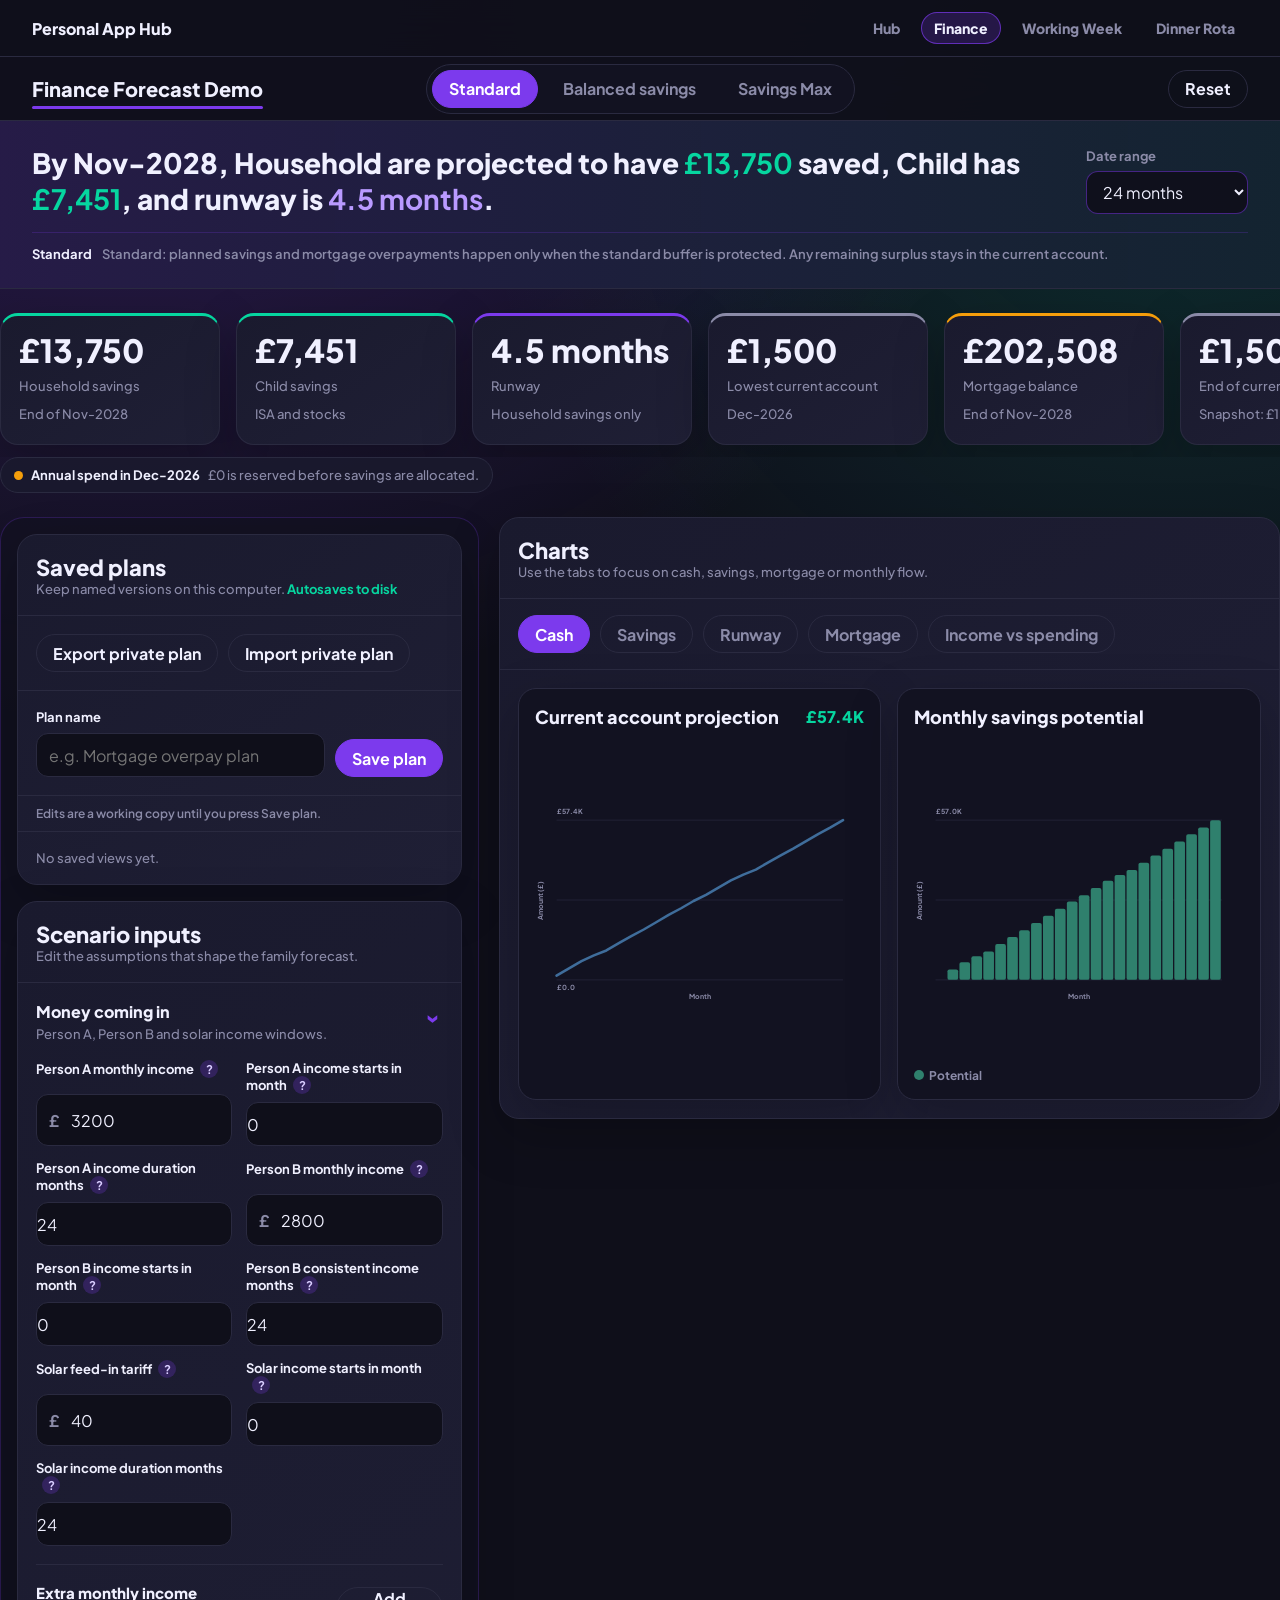
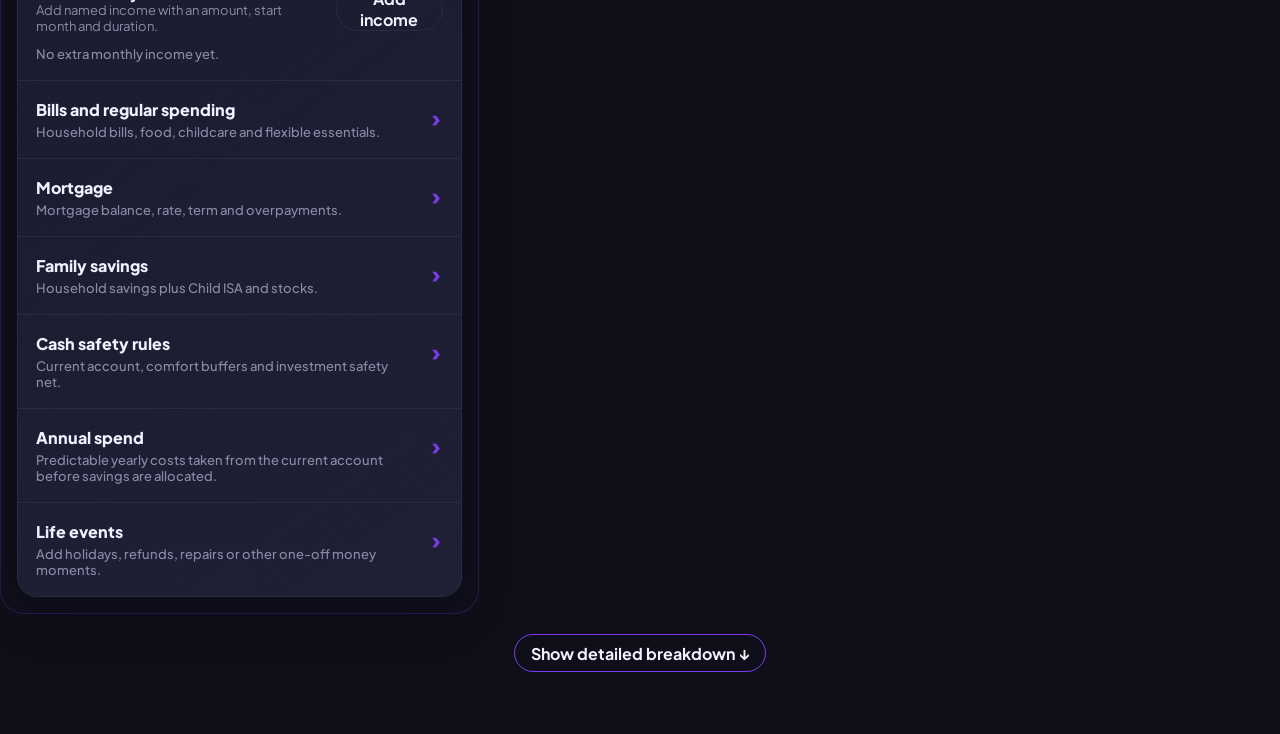
==== commit ac46056f: "Add family dinner rota" ====
--- a/finance-forecast/index.html
+++ b/finance-forecast/index.html
@@ -5,7 +5,7 @@
     <link rel="icon" type="image/svg+xml" href="./favicon.svg" />
     <meta name="viewport" content="width=device-width, initial-scale=1.0" />
     <title>💜 Finance Forecast Demo</title>
-    <script type="module" crossorigin src="./assets/index-B45wzS3Z.js"></script>
+    <script type="module" crossorigin src="./assets/index-BqM8WCnB.js"></script>
     <link rel="stylesheet" crossorigin href="./assets/index-CWMXhrJA.css">
     <link rel="stylesheet" href="./mobile-overrides.css" />
   </head>
